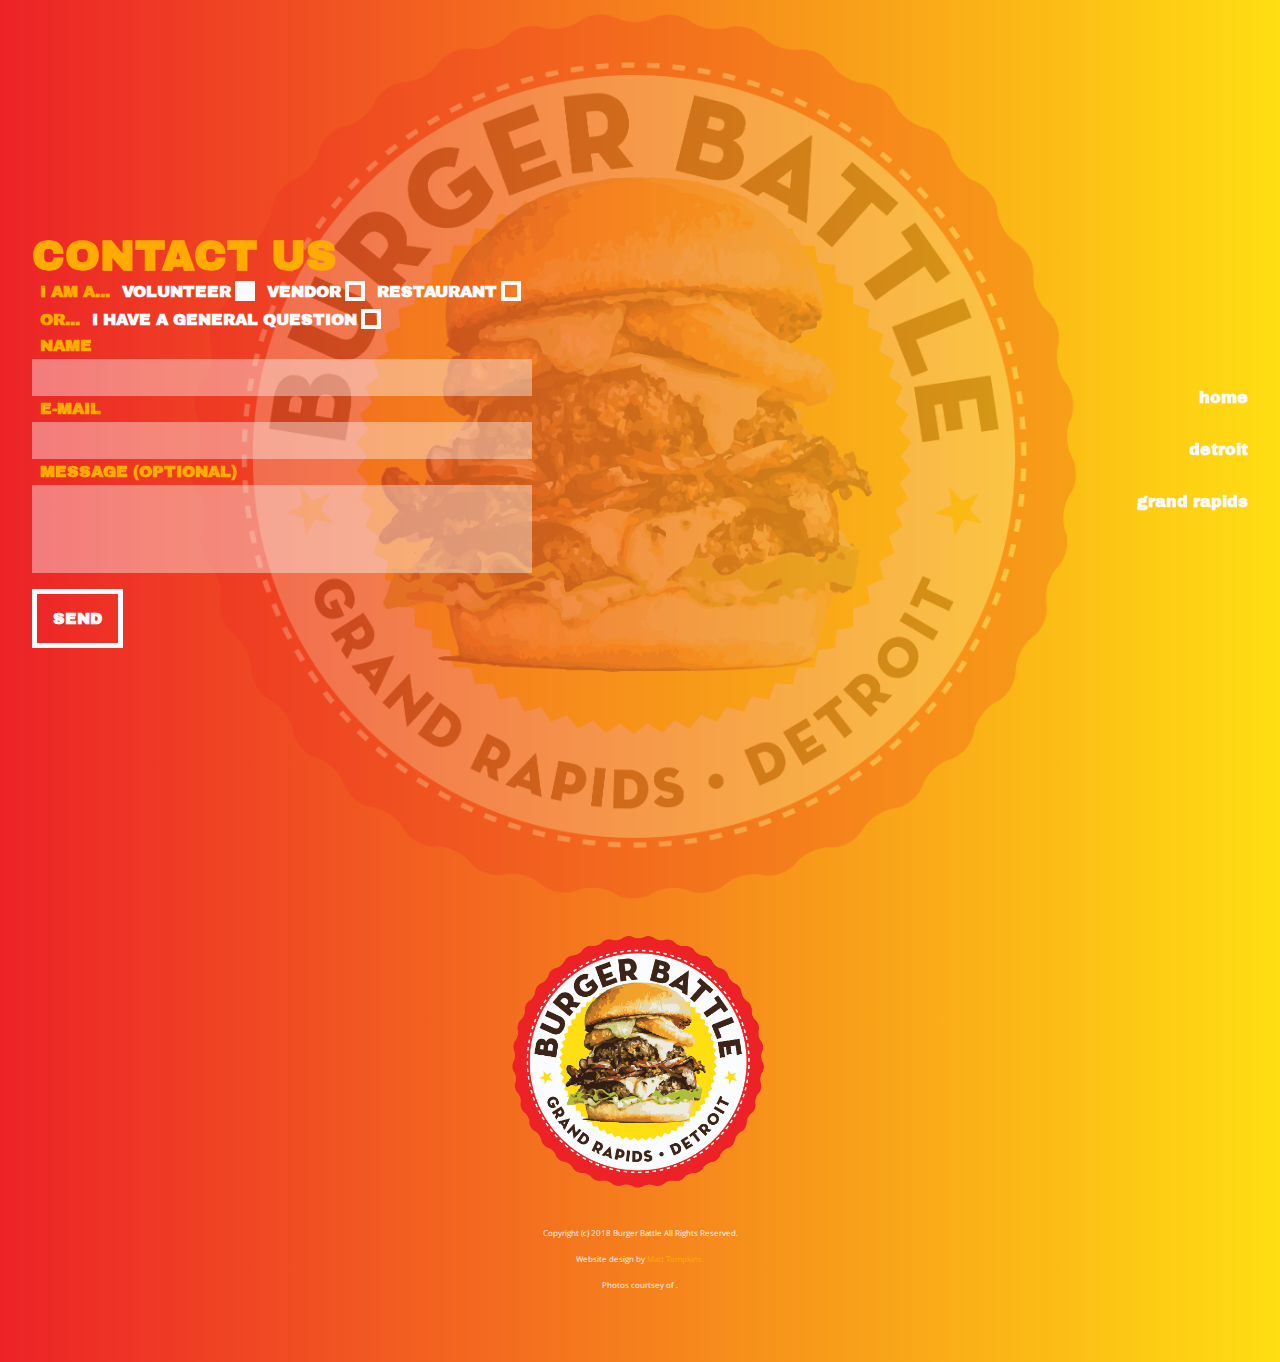
==== contact.html @ fcda0bdd "responsive" ====
<!DOCTYPE html>
<html>
<head>
  <title>Burger Battle - Detroit</title>
  <meta charset="UTF-8">
  <meta name="description" content="Burger Battle - Detroit">
  <meta name="author" content="Matt Tompkins">
  <meta name="viewport" content="width=device-width, initial-scale=1.0">
  <meta property="og:title" content="Burger Battle - Detroit">
  <meta property="og:image" content="./img/logo.png">
  <meta property="og:site_name" content="Burger Battle - Detroit">
  <meta property="og:description" content="Burger Battle - Detroit">
  <meta property="og:url" content="http://www.theburgerbattle.com">
  <link rel="shortcut icon" href="./img/logo.png">
  <link rel="stylesheet" href="./css/style.css">
  <link href="https://fonts.googleapis.com/css?family=Archivo+Black|Open+Sans" rel="stylesheet">
</head>
<body>
  <header class="fullWidth topNav pFix top left z5 transition3 pad2 alignRight" id="nav">
    <div id="hamburger" class="dNone pRel"></div>
  </header>
  <div class="pad2 pFix top z5 dNone transition6 flexCenter bgWhite" id="mMenu">
    <h3 id="menuClose" class="fontBody fontBlack pAbs top right marg2">x</h3>
    <ul class="mOptions fontHead fontBlack fontUpper alignCenter font5">
      <li><a class="mOption" href="./index.html">Home</a></li>
      <li><a class="mOption" href="./detroit.html">Detroit</a></li>
      <li><a class="mOption" href="./gr.html">Grand Rapids</a></li>
    </ul>
  </div>
  <section class="contactWrapper fullWidth z3">
    <div class="fullWidth pAbs fullHeight top left op2 bgLogo nrc contain"></div>
    <ul class="sideNav pFix top right dFlex fullHeight flexCenter pad2 z5">
      <li class="evOpt fullWidth alignRight"><a href="./index.html" class="fontHead fontWhite bold fontLower">Home</a></li>
      <li class="evOpt fullWidth alignRight"><a href="./detroit.html" class="fontHead fontWhite bold fontLower">Detroit</a></li>
      <li class="evOpt fullWidth alignRight"><a href="./gr.html" class="fontHead fontWhite bold fontLower">Grand Rapids</a></li>
    </ul>
    <section class="contact fullWidth">
      <div class="pAbs fullHeight top left dFlex flexCenter pad2">
        <div class="formDiv alignLeft">
          <h2 class="fontUpper fontHead fontTer bold">Contact Us</h2>
          <form action="https://formspree.io/email@dinedrinkdetroit.com" class="alignLeft bold" method="POST">
            <label class="fontHead fontUpper fontTer">I am a...</label>
            <label class="fontHead fontUpper fontWhite" for="rVol">Volunteer</label>
            <input type="radio" value="volunteer" name="interest" id="rVol" checked>
            <label class="fontHead fontUpper fontWhite" for="rMerc">Vendor</label>
            <input type="radio" value="merchant" name="interest" id="rMerc">
            <label class="fontHead fontUpper fontWhite" for="rRest">Restaurant</label>
            <input type="radio" value="restaurant" name="interest" id="rRest">
            <div>
              <label class="fontHead fontUpper fontTer">Or...</label>
              <label class="fontHead fontUpper fontWhite" for="rGen">I have a general question</label>
              <input type="radio" value="general" name="interest" id="rGen">
            </div>
            <label class="fontHead fontUpper fontTer dBlock">Name</label>
            <input class="volInput" name="Name">
            <label class="fontHead fontUpper fontTer">E-mail</label>
            <input class="volInput" name="Email">
            <label class="fontHead fontUpper fontTer">Message (optional)</label>
            <textarea class="volInput volArea" name="Message"></textarea>
            <div class="fullWidth">
              <input type="submit" class="button bold fontHead fontWhite" value="Send">
            </div>
          </form>
        </div>
      </div>
    </section>
    <footer class="pad2 alignCenter pRel z4">
      <div class="logo contain nrc auto"><a href="./index.html" class="inLink dBlock"></a></div>
      <div class="pad2 fullWidth alignCenter">
        <p class="fontBody font6 fontWhite">Copyright (c) 2018 Burger Battle All Rights Reserved.</p>
        <p class="fontBody font6 fontWhite">Website design by <a class="fontTer" href="http://mtdesign.io">Matt Tompkins.</a></p>
        <p class="fontBody font6 fontWhite">Photos courtsey of .</p>
      </div>
    </footer>
  </section>
  <script>
  hamburger.addEventListener("click", function() {

    mMenu.style.display = "flex";

    setTimeout( function() {

      mMenu.style.left = "0px";
      menuClose.addEventListener("click", closeMenu);
    },10);
  });

  function closeMenu() {

    mMenu.style.left = "100%";

    setTimeout( function() {

        mMenu.style.display = "none";
      }, 600);
  }
  </script>
</body>
</html>
---- css/style.css ----
/* http://meyerweb.com/eric/tools/css/reset/
   v2.0 | 20110126
   License: none (public domain)
*/
html, body, div, span, applet, object, iframe,
h1, h2, h3, h4, h5, h6, p, blockquote, pre,
a, abbr, acronym, address, big, cite, code,
del, dfn, em, img, ins, kbd, q, s, samp,
small, strike, strong, sub, sup, tt, var,
b, u, i, center,
dl, dt, dd, ol, ul, li,
fieldset, form, label, legend,
table, caption, tbody, tfoot, thead, tr, th, td,
article, aside, canvas, details, embed,
figure, figcaption, footer, header, hgroup,
menu, nav, output, ruby, section, summary,
time, mark, audio, video {
  margin: 0;
  padding: 0;
  border: 0;
  font-size: 100%;
  font: inherit;
  vertical-align: baseline; }

/* HTML5 display-role reset for older browsers */
article, aside, details, figcaption, figure,
footer, header, hgroup, menu, nav, section {
  display: block; }

body {
  line-height: 1; }

ol, ul {
  list-style: none; }

blockquote, q {
  quotes: none; }

blockquote:before, blockquote:after,
q:before, q:after {
  content: '';
  content: none; }

table {
  border-collapse: collapse;
  border-spacing: 0; }

* {
  box-sizing: border-box; }

/*------------------------
----------CONTAINERS------
------------------------*/
.container {
  margin: 0 auto;
  max-width: 576px; }
  @media only screen and (max-width: 992px) {
    .container {
      max-width: 768px; } }
  @media only screen and (max-width: 1200px) {
    .container {
      max-width: 992px; } }
  @media only screen and (min-width: 1201px) {
    .container {
      max-width: 1200px; } }

.containerFluid {
  margin: 0 auto;
  max-width: 100%;
  width: 100%; }

/*------------------------
----------CLEARFIX--------
------------------------*/
.clearfix::before {
  content: "";
  display: table;
  line-height: 0;
  clear: both; }

.clearfix::after {
  content: "";
  display: table;
  line-height: 0;
  clear: both; }

.floatLeft {
  float: left; }

.floatRight {
  float: right; }

.clearLeft {
  clear: left; }

.clearRight {
  clear: right; }

.clearBoth {
  clear: both; }

/*------------------------
----------DISPLAYS--------
------------------------*/
.dBlock {
  display: block; }

.dFlex {
  display: flex; }

.dGrid {
  display: grid; }

.dInBlock {
  display: inline-block; }

.dNone {
  display: none; }

.flexCenter {
  align-items: center;
  justify-content: center; }

/*------------------------
----------POSITION--------
------------------------*/
.pAbs {
  position: absolute; }

.pFix {
  position: fixed; }

.pRel {
  position: relative; }

.bottom {
  bottom: 0; }

.left {
  left: 0; }

.right {
  right: 0; }

.top {
  top: 0; }

.z1 {
  z-index: 0; }

.z2 {
  z-index: 10; }

.z3 {
  z-index: 20; }

.z4 {
  z-index: 30; }

.z5 {
  z-index: 40; }

.z6 {
  z-index: 60; }

.z7 {
  z-index: 70; }

.rotate {
  transform: rotate(90deg); }

.rotateCC {
  transform: rotate(-90deg); }

.rotate45 {
  transform: rotate(45deg); }

/*------------------------
----------SIZING----------
------------------------*/
.fullHeight {
  height: 100vh; }

.fullWidth {
  width: 100%; }

.inLink {
  height: 100%;
  width: 100%; }

.soLink {
  height: 200%;
  left: 50%;
  margin-left: calc(-200%/2);
  margin-top: calc(-200%/2);
  top: 50%;
  width: 200%; }

/*------------------------
--------PAD-MARG----------
------------------------*/
.marg1 {
  margin: 1em; }

.marg2 {
  margin: 2em; }

.marg3 {
  margin: 3em; }

.marg4 {
  margin: 4em; }

.auto {
  margin: 0 auto; }

.pad1 {
  padding: 1em; }

.pad2 {
  padding: 2em; }

.pad3 {
  padding: 3em; }

.pad4 {
  padding: 4em; }

.overHide {
  overflow: hidden; }

.overScroll {
  overflow: scroll; }

/*------------------------
---------BUTTONS----------
------------------------*/
.button {
  border: 5px solid #F9FAF9;
  margin: 1em;
  padding: 1em;
  text-transform: uppercase; }
  .button:hover {
    background: #F9FAF9;
    color: #333331; }
    @media only screen and (max-width: 768px) {
      .button:hover {
        background: transparent;
        color: #F9FAF9; } }

.buttonBlack {
  border: 5px solid #333331;
  margin: 1em;
  padding: 1em;
  text-transform: uppercase; }

/*------------------------
---------IMG/ICON---------
------------------------*/
.contain {
  background-size: contain; }

.cover {
  background-size: cover; }

.nrc {
  background-position: center;
  background-repeat: no-repeat; }

.icon {
  height: 30px;
  transform: rotate(-90deg);
  width: 30px; }

.iconSB {
  margin: 4em 1.5em; }

.fb {
  background-image: url("../img/fb.png"); }

.tw {
  background-image: url("../img/tw.png"); }

.ig {
  background-image: url("../img/ig.png"); }

/*------------------------
-------SITE-ELEMENTS------
------------------------*/
body {
  font-size: 1em;
  height: 100%;
  line-height: 1.618em;
  overflow-x: hidden;
  width: 100%; }

a {
  color: inherit;
  text-decoration: none; }

h1 {
  font-size: 4.326em;
  line-height: 1em; }

h2 {
  font-size: 2.618em;
  line-height: 1em; }

h3 {
  font-size: 1.618em;
  line-height: 1em; }

/*------------------------
-------FONTS--------------
------------------------*/
.font1 {
  font-size: 4.236em; }

.font2 {
  font-size: 2.618em; }

.font3 {
  font-size: 1.618em; }

.font4 {
  font-size: 1em; }

.font5 {
  font-size: .75em; }

.font6 {
  font-size: .5em; }

.fontHead {
  font-family: "Archivo Black", Futura, sans-serif; }

.fontBody {
  font-family: "Open Sans", Verdana, sans-serif; }

.fontWhite {
  color: #F9FAF9; }

.fontBlack {
  color: #333331; }

.fontPri {
  color: #ec2227; }

.fontSec {
  color: #ffde12; }

.fontTer {
  color: #FFAB00; }

.fontUpper {
  text-transform: uppercase; }

.fontLower {
  text-transform: lowercase; }

.bold {
  font-weight: bolder; }

.light {
  font-weight: lighter; }

.alignRight {
  text-align: right; }

.alignLeft {
  text-align: left; }

.alignCenter {
  text-align: center; }

.textBreak {
  margin-bottom: 1.618em; }

/*------------------------
------------BG-----------
------------------------*/
.bgWhite {
  background-color: #F9FAF9; }

.bgBlack {
  background-color: #333331; }

.bgPri {
  background-color: #ec2227; }

.bgSec {
  background-color: #ffde12; }

.bgTer {
  background-color: #FFAB00; }

/*------------------------
---------OPACITY----------
------------------------*/
.op9 {
  opacity: .9; }

.op8 {
  opacity: .8; }

.op7 {
  opacity: .7; }

.op6 {
  opacity: .6; }

.op5 {
  opacity: .5; }

.op4 {
  opacity: .4; }

.op3 {
  opacity: .3; }

.op2 {
  opacity: .2; }

.op1 {
  opacity: .1; }

.op0 {
  opacity: 0; }

/*------------------------
--------ANIMATIONS--------
------------------------*/
.transition3 {
  transition: .3s; }

.transition6 {
  transition: .6s; }

.transition9 {
  transition: .9s; }

html {
  font-size: 1em; }
  @media only screen and (max-width: 768px) {
    html {
      font-size: .8em; } }

/*------------------------
--------NAV MENU----------
------------------------*/
.topNav {
  background-color: transparent;
  position: fixed;
  width: 100%; }
  .topNav a:hover {
    color: #FFAB00; }

.logo {
  background-image: url("../img/logo.png");
  height: 20vw;
  min-height: 200px;
  min-width: 200px;
  width: 20vw; }

@media only screen and (max-width: 768px) {
  .mNav {
    display: block; } }
@media only screen and (max-height: 576px) and (orientation: landscape) {
  .mNav {
    display: block; } }

.mLogo {
  height: 100px;
  min-height: 100px;
  min-width: 100px;
  width: 100px; }

#mMenu {
  flex-direction: column;
  height: 100%;
  left: 100%;
  width: 100%; }

.mOption {
  font-size: 1.618em;
  line-height: 1.618em;
  margin-right: 0; }
  .mOption:hover {
    color: #FFAB00; }

.mSoc {
  min-width: 200px; }
  .mSoc li {
    transform: rotate(0); }

#menuClose {
  cursor: pointer; }

#hamburger {
  cursor: pointer;
  height: 30px;
  width: 30px; }
  #hamburger::before {
    background-color: #F9FAF9;
    content: "";
    display: block;
    height: 2px;
    position: absolute;
    transition: .3s ease-in-out;
    width: 30px;
    transform: scaleX(1.15);
    transform-origin: right;
    top: 10px; }
  #hamburger::after {
    background-color: #F9FAF9;
    content: "";
    display: block;
    height: 2px;
    position: absolute;
    transition: .3s ease-in-out;
    width: 30px;
    bottom: 10px; }
  #hamburger:hover::before {
    transform: scaleX(1); }
  #hamburger:hover::after {
    bottom: 5px; }
  @media only screen and (max-width: 768px) {
    #hamburger {
      display: inline-block; } }

.hamBlack::before, .hamBlack::after {
  background-color: #333331 !important; }

.navOption {
  margin-right: 60px; }

.tix {
  transform: translateY(-10px); }

.socNav {
  align-items: center;
  justify-content: space-around; }

/*------------------------
--------FRONT PAGE--------
------------------------*/
.hero {
  background-attachment: fixed;
  background-image: url("../img/hero.png");
  background-position: bottom center;
  flex-direction: column;
  min-height: 100vh; }
  @media only screen and (max-width: 768px) {
    .hero {
      background-attachment: scroll; } }
  @media only screen and (max-height: 576px) and (orientation: landscape) {
    .hero {
      background-attachment: scroll; } }

#info {
  background-image: linear-gradient(to right, #ec2227 0%, #ffde12 100%); }
  @media only screen and (max-width: 768px) {
    #info h1 {
      font-size: 2.618em; } }

@media only screen and (max-width: 768px) {
  .eventWrapper {
    padding: 0; } }

.eventCont {
  border: 1em solid #F9FAF9; }
  .eventCont:hover {
    border: 1em solid #333331; }
    .eventCont:hover h1, .eventCont:hover h2, .eventCont:hover h3, .eventCont:hover p {
      color: #333331; }
    .eventCont:hover .imgEvent {
      opacity: 1; }
  @media only screen and (max-width: 768px) {
    .eventCont {
      border: 1em solid #333331;
      margin: 1em 0; }
      .eventCont:last-child {
        margin-bottom: 0; }
      .eventCont h1, .eventCont h2, .eventCont h3, .eventCont p {
        color: #333331; }
      .eventCont .imgEvent {
        opacity: 1; } }

.imgEvent {
  height: 100%;
  width: 100%; }

.imgDet {
  background-image: url("../img/overhead.jpg"); }

.imgGR {
  background-image: url("../img/overhead2.jpg");
  background-position: top center; }

.eventOpt {
  height: 100%;
  width: 100%;
  z-index: 1; }

.contactBtn:hover {
  color: #FFAB00; }

/*------------------------
--------TEXT CONTENT-------
------------------------*/
.contTxt {
  max-width: 500px;
  padding-top: 100px; }

.headline::after {
  background: url("../img/burger.png") no-repeat center;
  background-size: contain;
  content: "";
  display: block;
  height: 80px;
  margin: auto;
  margin-top: 40px;
  position: relative;
  width: 80px; }

.imgDiv {
  background-attachment: fixed;
  height: 400px;
  width: 100vw; }
  @media only screen and (max-width: 768px) {
    .imgDiv {
      background-attachment: scroll; } }

/*------------------------
--------SPONSORS----------
------------------------*/
.sponsorDiv {
  flex-wrap: wrap; }

.sponsor {
  height: 10vw;
  max-height: 200px;
  max-width: 200px;
  width: 10vw; }
  @media only screen and (max-width: 768px) {
    .sponsor {
      height: 15vw;
      width: 15vw; } }

#faygo {
  background-image: url("../img/faygo.png"); }

@media only screen and (max-width: 768px) {
  #volunteer {
    padding: 0; } }

/*------------------------
--------EVENTPAGE---------
------------------------*/
.eventHero {
  background-attachment: fixed;
  background-image: url("../img/eventHero.png");
  background-position: right center;
  min-height: 100vh; }
  @media only screen and (max-width: 768px) {
    .eventHero {
      background-position: left center; } }

.eventHeroGR {
  background-attachment: fixed;
  background-image: url("../img/eventHeroGR.png");
  background-position: right center;
  min-height: 100vh; }
  @media only screen and (max-width: 768px) {
    .eventHeroGR {
      background-position: left center; } }

#heroFade {
  background-image: linear-gradient(to right, rgba(10, 10, 10, 0.8) 0%, transparent 40%);
  height: 100%; }
  @media only screen and (max-width: 768px) {
    #heroFade {
      background-image: linear-gradient(to right, rgba(10, 10, 10, 0.8) 0%, transparent 90%); } }

#evTitle {
  background-color: rgba(10, 10, 10, 0); }
  @media only screen and (max-width: 768px) {
    #evTitle {
      display: none; } }

.evInfo {
  min-height: 100vh; }

.sideNav {
  flex-direction: column; }
  @media only screen and (max-width: 768px) {
    .sideNav {
      position: absolute;
      width: 100%; } }

.evOpt {
  margin-bottom: 1.618em; }
  .evOpt:hover a {
    color: #FFAB00; }
  .evOpt:last-child {
    margin-bottom: 0; }
  @media only screen and (max-width: 768px) {
    .evOpt {
      margin-bottom: 1em;
      text-align: center; }
      .evOpt:first-child {
        background-color: rgba(10, 10, 10, 0.8);
        display: block; } }

@media only screen and (max-width: 768px) {
  .evLocat {
    padding: 0; } }

#map {
  height: 400px;
  max-width: 100%;
  width: 400px; }

.buy:hover {
  color: #F9FAF9; }

.tix {
  background-image: url("../img/tix.png");
  height: 40px;
  width: 40px; }

/*------------------------
--------CONTACT----------
------------------------*/
.bgLogo {
  background-image: url("../img/logo.png");
  height: 100vh;
  width: 100vw; }
  @media only screen and (max-width: 768px) {
    .bgLogo {
      display: none; } }

.contactWrapper {
  background-image: linear-gradient(to right, #ec2227 0%, #ffde12 100%); }
  @media only screen and (max-width: 768px) {
    .contactWrapper .sideNav {
      display: none; } }

.contact {
  min-height: 100vh; }

.formDiv {
  background-color: transparent;
  min-width: 500px;
  max-width: 500px; }
  @media only screen and (max-width: 768px) {
    .formDiv {
      min-width: 100%;
      width: 100%; }
      .formDiv h2 {
        color: #F9FAF9;
        font-size: 2em; } }

label {
  padding-left: 8px; }
  @media only screen and (max-width: 768px) {
    label {
      font-size: .8em; } }

.volInput {
  background-color: rgba(253, 253, 253, 0.4);
  border: none;
  color: #F9FAF9;
  display: block;
  font-family: "Open Sans", Verdana, sans-serif;
  line-height: 2.618em;
  padding-left: 8px;
  outline: none;
  width: 100%; }
  .volInput:focus {
    color: #F9FAF9; }

.volArea {
  overflow: scroll;
  resize: none; }

input[type="radio"] {
  border: 4px solid #F9FAF9;
  height: 20px;
  margin: 0;
  position: relative;
  top: 4px;
  -webkit-appearance: none;
  width: 20px; }
  input[type="radio"]:checked {
    background-color: #F9FAF9; }
  input[type="radio"]:focus {
    box-shadow: none;
    outline: none; }

input[type="submit"] {
  appearance: none;
  background-color: transparent;
  border: 5px solid #F9FAF9;
  cursor: pointer;
  font-size: 1em;
  margin-left: 0;
  -moz-appearance: none;
  outline: none;
  -webkit-appearance: none; }
  input[type="submit"]:hover {
    color: #ec2227; }
    @media only screen and (max-width: 768px) {
      input[type="submit"]:hover {
        color: #F9FAF9; } }

/*# sourceMappingURL=style.css.map */
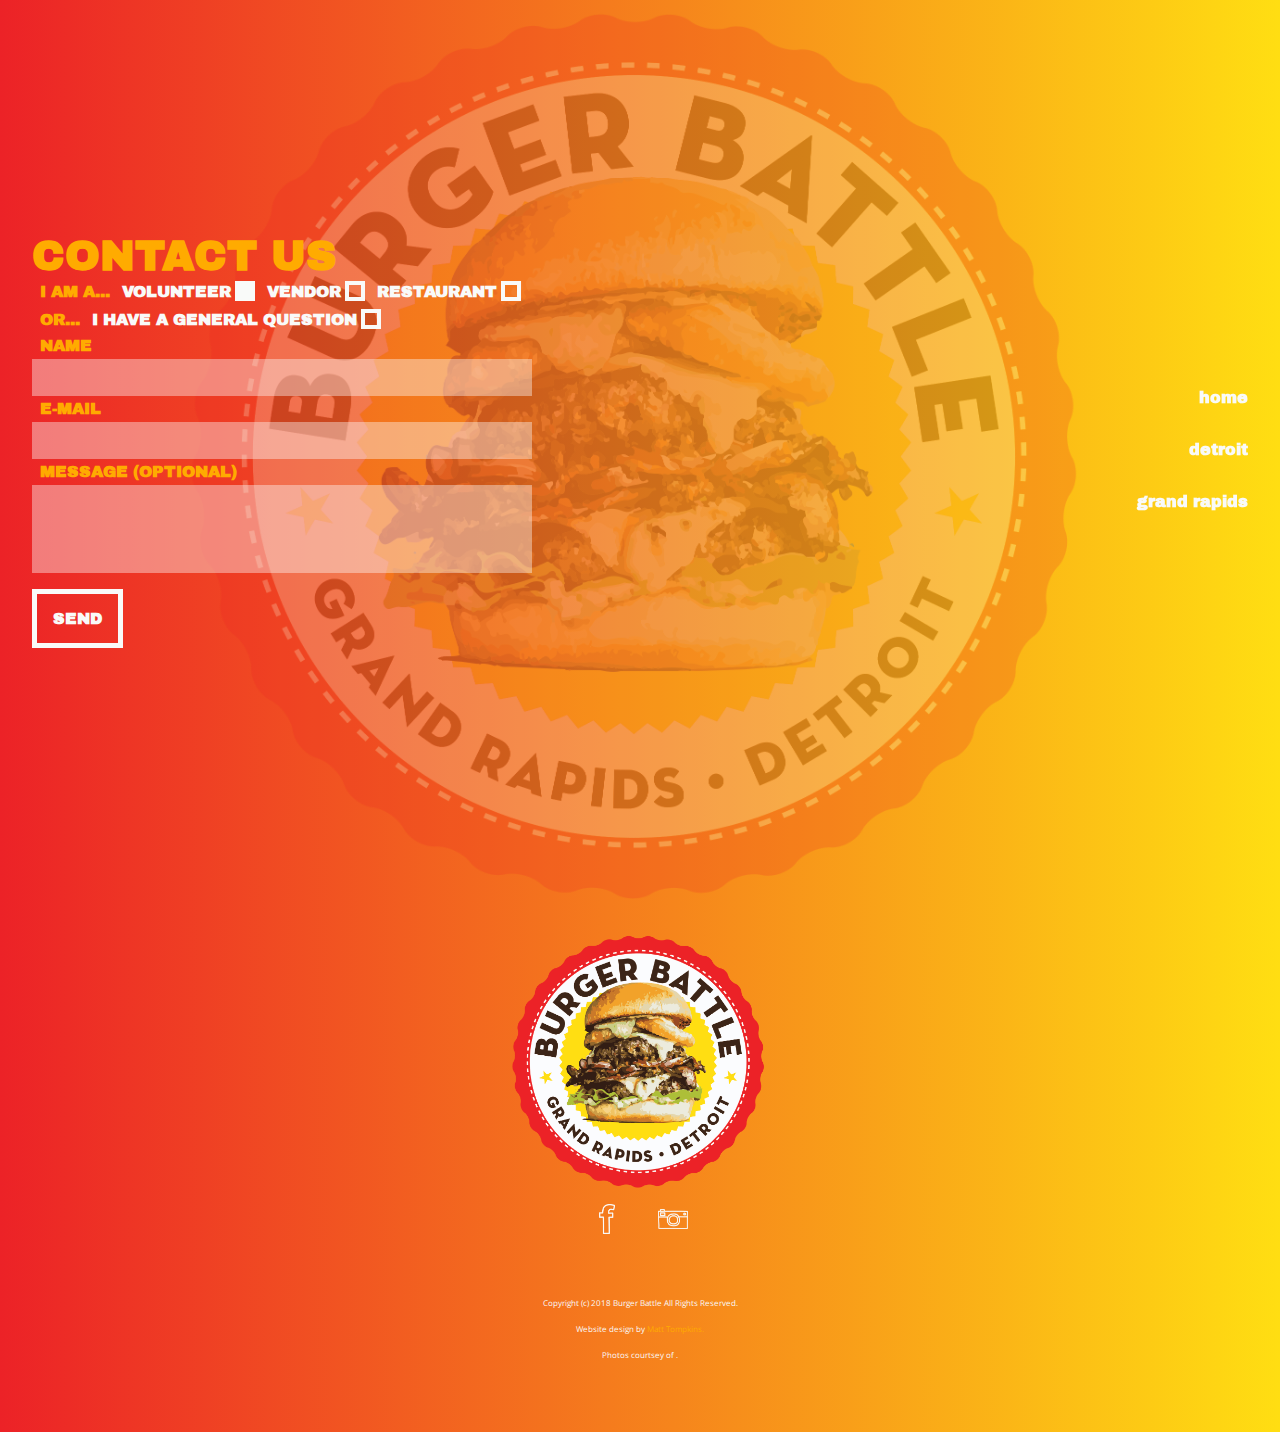
==== commit 138aa890: "added social icons" ====
--- a/contact.html
+++ b/contact.html
@@ -39,13 +39,19 @@
         <div class="formDiv alignLeft">
           <h2 class="fontUpper fontHead fontTer bold">Contact Us</h2>
           <form action="https://formspree.io/email@dinedrinkdetroit.com" class="alignLeft bold" method="POST">
-            <label class="fontHead fontUpper fontTer">I am a...</label>
-            <label class="fontHead fontUpper fontWhite" for="rVol">Volunteer</label>
-            <input type="radio" value="volunteer" name="interest" id="rVol" checked>
-            <label class="fontHead fontUpper fontWhite" for="rMerc">Vendor</label>
-            <input type="radio" value="merchant" name="interest" id="rMerc">
-            <label class="fontHead fontUpper fontWhite" for="rRest">Restaurant</label>
-            <input type="radio" value="restaurant" name="interest" id="rRest">
+            <div class="dInBlock">
+              <label class="fontHead fontUpper fontTer">I am a...</label>
+              <label class="fontHead fontUpper fontWhite" for="rVol">Volunteer</label>
+              <input type="radio" value="volunteer" name="interest" id="rVol" checked>
+            </div>
+            <div class="dInBlock">
+              <label class="fontHead fontUpper fontWhite" for="rMerc">Vendor</label>
+              <input type="radio" value="merchant" name="interest" id="rMerc">
+            </div>
+            <div class="dInBlock">
+              <label class="fontHead fontUpper fontWhite" for="rRest">Restaurant</label>
+              <input type="radio" value="restaurant" name="interest" id="rRest">
+            </div>
             <div>
               <label class="fontHead fontUpper fontTer">Or...</label>
               <label class="fontHead fontUpper fontWhite" for="rGen">I have a general question</label>
@@ -66,6 +72,10 @@
     </section>
     <footer class="pad2 alignCenter pRel z4">
       <div class="logo contain nrc auto"><a href="./index.html" class="inLink dBlock"></a></div>
+      <ul class="socNav">
+        <li class="icon fb nrc contain dInBlock marg1"><a href="#" class="inLink dBlock"></a></li>
+        <li class="icon ig nrc contain dInBlock marg1"><a href="#" class="inLink dBlock"></a></li>
+      </ul>
       <div class="pad2 fullWidth alignCenter">
         <p class="fontBody font6 fontWhite">Copyright (c) 2018 Burger Battle All Rights Reserved.</p>
         <p class="fontBody font6 fontWhite">Website design by <a class="fontTer" href="http://mtdesign.io">Matt Tompkins.</a></p>
--- a/css/style.css
+++ b/css/style.css
@@ -1,817 +1 @@
-/* http://meyerweb.com/eric/tools/css/reset/
-   v2.0 | 20110126
-   License: none (public domain)
-*/
-html, body, div, span, applet, object, iframe,
-h1, h2, h3, h4, h5, h6, p, blockquote, pre,
-a, abbr, acronym, address, big, cite, code,
-del, dfn, em, img, ins, kbd, q, s, samp,
-small, strike, strong, sub, sup, tt, var,
-b, u, i, center,
-dl, dt, dd, ol, ul, li,
-fieldset, form, label, legend,
-table, caption, tbody, tfoot, thead, tr, th, td,
-article, aside, canvas, details, embed,
-figure, figcaption, footer, header, hgroup,
-menu, nav, output, ruby, section, summary,
-time, mark, audio, video {
-  margin: 0;
-  padding: 0;
-  border: 0;
-  font-size: 100%;
-  font: inherit;
-  vertical-align: baseline; }
-
-/* HTML5 display-role reset for older browsers */
-article, aside, details, figcaption, figure,
-footer, header, hgroup, menu, nav, section {
-  display: block; }
-
-body {
-  line-height: 1; }
-
-ol, ul {
-  list-style: none; }
-
-blockquote, q {
-  quotes: none; }
-
-blockquote:before, blockquote:after,
-q:before, q:after {
-  content: '';
-  content: none; }
-
-table {
-  border-collapse: collapse;
-  border-spacing: 0; }
-
-* {
-  box-sizing: border-box; }
-
-/*------------------------
-----------CONTAINERS------
-------------------------*/
-.container {
-  margin: 0 auto;
-  max-width: 576px; }
-  @media only screen and (max-width: 992px) {
-    .container {
-      max-width: 768px; } }
-  @media only screen and (max-width: 1200px) {
-    .container {
-      max-width: 992px; } }
-  @media only screen and (min-width: 1201px) {
-    .container {
-      max-width: 1200px; } }
-
-.containerFluid {
-  margin: 0 auto;
-  max-width: 100%;
-  width: 100%; }
-
-/*------------------------
-----------CLEARFIX--------
-------------------------*/
-.clearfix::before {
-  content: "";
-  display: table;
-  line-height: 0;
-  clear: both; }
-
-.clearfix::after {
-  content: "";
-  display: table;
-  line-height: 0;
-  clear: both; }
-
-.floatLeft {
-  float: left; }
-
-.floatRight {
-  float: right; }
-
-.clearLeft {
-  clear: left; }
-
-.clearRight {
-  clear: right; }
-
-.clearBoth {
-  clear: both; }
-
-/*------------------------
-----------DISPLAYS--------
-------------------------*/
-.dBlock {
-  display: block; }
-
-.dFlex {
-  display: flex; }
-
-.dGrid {
-  display: grid; }
-
-.dInBlock {
-  display: inline-block; }
-
-.dNone {
-  display: none; }
-
-.flexCenter {
-  align-items: center;
-  justify-content: center; }
-
-/*------------------------
-----------POSITION--------
-------------------------*/
-.pAbs {
-  position: absolute; }
-
-.pFix {
-  position: fixed; }
-
-.pRel {
-  position: relative; }
-
-.bottom {
-  bottom: 0; }
-
-.left {
-  left: 0; }
-
-.right {
-  right: 0; }
-
-.top {
-  top: 0; }
-
-.z1 {
-  z-index: 0; }
-
-.z2 {
-  z-index: 10; }
-
-.z3 {
-  z-index: 20; }
-
-.z4 {
-  z-index: 30; }
-
-.z5 {
-  z-index: 40; }
-
-.z6 {
-  z-index: 60; }
-
-.z7 {
-  z-index: 70; }
-
-.rotate {
-  transform: rotate(90deg); }
-
-.rotateCC {
-  transform: rotate(-90deg); }
-
-.rotate45 {
-  transform: rotate(45deg); }
-
-/*------------------------
-----------SIZING----------
-------------------------*/
-.fullHeight {
-  height: 100vh; }
-
-.fullWidth {
-  width: 100%; }
-
-.inLink {
-  height: 100%;
-  width: 100%; }
-
-.soLink {
-  height: 200%;
-  left: 50%;
-  margin-left: calc(-200%/2);
-  margin-top: calc(-200%/2);
-  top: 50%;
-  width: 200%; }
-
-/*------------------------
---------PAD-MARG----------
-------------------------*/
-.marg1 {
-  margin: 1em; }
-
-.marg2 {
-  margin: 2em; }
-
-.marg3 {
-  margin: 3em; }
-
-.marg4 {
-  margin: 4em; }
-
-.auto {
-  margin: 0 auto; }
-
-.pad1 {
-  padding: 1em; }
-
-.pad2 {
-  padding: 2em; }
-
-.pad3 {
-  padding: 3em; }
-
-.pad4 {
-  padding: 4em; }
-
-.overHide {
-  overflow: hidden; }
-
-.overScroll {
-  overflow: scroll; }
-
-/*------------------------
----------BUTTONS----------
-------------------------*/
-.button {
-  border: 5px solid #F9FAF9;
-  margin: 1em;
-  padding: 1em;
-  text-transform: uppercase; }
-  .button:hover {
-    background: #F9FAF9;
-    color: #333331; }
-    @media only screen and (max-width: 768px) {
-      .button:hover {
-        background: transparent;
-        color: #F9FAF9; } }
-
-.buttonBlack {
-  border: 5px solid #333331;
-  margin: 1em;
-  padding: 1em;
-  text-transform: uppercase; }
-
-/*------------------------
----------IMG/ICON---------
-------------------------*/
-.contain {
-  background-size: contain; }
-
-.cover {
-  background-size: cover; }
-
-.nrc {
-  background-position: center;
-  background-repeat: no-repeat; }
-
-.icon {
-  height: 30px;
-  transform: rotate(-90deg);
-  width: 30px; }
-
-.iconSB {
-  margin: 4em 1.5em; }
-
-.fb {
-  background-image: url("../img/fb.png"); }
-
-.tw {
-  background-image: url("../img/tw.png"); }
-
-.ig {
-  background-image: url("../img/ig.png"); }
-
-/*------------------------
--------SITE-ELEMENTS------
-------------------------*/
-body {
-  font-size: 1em;
-  height: 100%;
-  line-height: 1.618em;
-  overflow-x: hidden;
-  width: 100%; }
-
-a {
-  color: inherit;
-  text-decoration: none; }
-
-h1 {
-  font-size: 4.326em;
-  line-height: 1em; }
-
-h2 {
-  font-size: 2.618em;
-  line-height: 1em; }
-
-h3 {
-  font-size: 1.618em;
-  line-height: 1em; }
-
-/*------------------------
--------FONTS--------------
-------------------------*/
-.font1 {
-  font-size: 4.236em; }
-
-.font2 {
-  font-size: 2.618em; }
-
-.font3 {
-  font-size: 1.618em; }
-
-.font4 {
-  font-size: 1em; }
-
-.font5 {
-  font-size: .75em; }
-
-.font6 {
-  font-size: .5em; }
-
-.fontHead {
-  font-family: "Archivo Black", Futura, sans-serif; }
-
-.fontBody {
-  font-family: "Open Sans", Verdana, sans-serif; }
-
-.fontWhite {
-  color: #F9FAF9; }
-
-.fontBlack {
-  color: #333331; }
-
-.fontPri {
-  color: #ec2227; }
-
-.fontSec {
-  color: #ffde12; }
-
-.fontTer {
-  color: #FFAB00; }
-
-.fontUpper {
-  text-transform: uppercase; }
-
-.fontLower {
-  text-transform: lowercase; }
-
-.bold {
-  font-weight: bolder; }
-
-.light {
-  font-weight: lighter; }
-
-.alignRight {
-  text-align: right; }
-
-.alignLeft {
-  text-align: left; }
-
-.alignCenter {
-  text-align: center; }
-
-.textBreak {
-  margin-bottom: 1.618em; }
-
-/*------------------------
-------------BG-----------
-------------------------*/
-.bgWhite {
-  background-color: #F9FAF9; }
-
-.bgBlack {
-  background-color: #333331; }
-
-.bgPri {
-  background-color: #ec2227; }
-
-.bgSec {
-  background-color: #ffde12; }
-
-.bgTer {
-  background-color: #FFAB00; }
-
-/*------------------------
----------OPACITY----------
-------------------------*/
-.op9 {
-  opacity: .9; }
-
-.op8 {
-  opacity: .8; }
-
-.op7 {
-  opacity: .7; }
-
-.op6 {
-  opacity: .6; }
-
-.op5 {
-  opacity: .5; }
-
-.op4 {
-  opacity: .4; }
-
-.op3 {
-  opacity: .3; }
-
-.op2 {
-  opacity: .2; }
-
-.op1 {
-  opacity: .1; }
-
-.op0 {
-  opacity: 0; }
-
-/*------------------------
---------ANIMATIONS--------
-------------------------*/
-.transition3 {
-  transition: .3s; }
-
-.transition6 {
-  transition: .6s; }
-
-.transition9 {
-  transition: .9s; }
-
-html {
-  font-size: 1em; }
-  @media only screen and (max-width: 768px) {
-    html {
-      font-size: .8em; } }
-
-/*------------------------
---------NAV MENU----------
-------------------------*/
-.topNav {
-  background-color: transparent;
-  position: fixed;
-  width: 100%; }
-  .topNav a:hover {
-    color: #FFAB00; }
-
-.logo {
-  background-image: url("../img/logo.png");
-  height: 20vw;
-  min-height: 200px;
-  min-width: 200px;
-  width: 20vw; }
-
-@media only screen and (max-width: 768px) {
-  .mNav {
-    display: block; } }
-@media only screen and (max-height: 576px) and (orientation: landscape) {
-  .mNav {
-    display: block; } }
-
-.mLogo {
-  height: 100px;
-  min-height: 100px;
-  min-width: 100px;
-  width: 100px; }
-
-#mMenu {
-  flex-direction: column;
-  height: 100%;
-  left: 100%;
-  width: 100%; }
-
-.mOption {
-  font-size: 1.618em;
-  line-height: 1.618em;
-  margin-right: 0; }
-  .mOption:hover {
-    color: #FFAB00; }
-
-.mSoc {
-  min-width: 200px; }
-  .mSoc li {
-    transform: rotate(0); }
-
-#menuClose {
-  cursor: pointer; }
-
-#hamburger {
-  cursor: pointer;
-  height: 30px;
-  width: 30px; }
-  #hamburger::before {
-    background-color: #F9FAF9;
-    content: "";
-    display: block;
-    height: 2px;
-    position: absolute;
-    transition: .3s ease-in-out;
-    width: 30px;
-    transform: scaleX(1.15);
-    transform-origin: right;
-    top: 10px; }
-  #hamburger::after {
-    background-color: #F9FAF9;
-    content: "";
-    display: block;
-    height: 2px;
-    position: absolute;
-    transition: .3s ease-in-out;
-    width: 30px;
-    bottom: 10px; }
-  #hamburger:hover::before {
-    transform: scaleX(1); }
-  #hamburger:hover::after {
-    bottom: 5px; }
-  @media only screen and (max-width: 768px) {
-    #hamburger {
-      display: inline-block; } }
-
-.hamBlack::before, .hamBlack::after {
-  background-color: #333331 !important; }
-
-.navOption {
-  margin-right: 60px; }
-
-.tix {
-  transform: translateY(-10px); }
-
-.socNav {
-  align-items: center;
-  justify-content: space-around; }
-
-/*------------------------
---------FRONT PAGE--------
-------------------------*/
-.hero {
-  background-attachment: fixed;
-  background-image: url("../img/hero.png");
-  background-position: bottom center;
-  flex-direction: column;
-  min-height: 100vh; }
-  @media only screen and (max-width: 768px) {
-    .hero {
-      background-attachment: scroll; } }
-  @media only screen and (max-height: 576px) and (orientation: landscape) {
-    .hero {
-      background-attachment: scroll; } }
-
-#info {
-  background-image: linear-gradient(to right, #ec2227 0%, #ffde12 100%); }
-  @media only screen and (max-width: 768px) {
-    #info h1 {
-      font-size: 2.618em; } }
-
-@media only screen and (max-width: 768px) {
-  .eventWrapper {
-    padding: 0; } }
-
-.eventCont {
-  border: 1em solid #F9FAF9; }
-  .eventCont:hover {
-    border: 1em solid #333331; }
-    .eventCont:hover h1, .eventCont:hover h2, .eventCont:hover h3, .eventCont:hover p {
-      color: #333331; }
-    .eventCont:hover .imgEvent {
-      opacity: 1; }
-  @media only screen and (max-width: 768px) {
-    .eventCont {
-      border: 1em solid #333331;
-      margin: 1em 0; }
-      .eventCont:last-child {
-        margin-bottom: 0; }
-      .eventCont h1, .eventCont h2, .eventCont h3, .eventCont p {
-        color: #333331; }
-      .eventCont .imgEvent {
-        opacity: 1; } }
-
-.imgEvent {
-  height: 100%;
-  width: 100%; }
-
-.imgDet {
-  background-image: url("../img/overhead.jpg"); }
-
-.imgGR {
-  background-image: url("../img/overhead2.jpg");
-  background-position: top center; }
-
-.eventOpt {
-  height: 100%;
-  width: 100%;
-  z-index: 1; }
-
-.contactBtn:hover {
-  color: #FFAB00; }
-
-/*------------------------
---------TEXT CONTENT-------
-------------------------*/
-.contTxt {
-  max-width: 500px;
-  padding-top: 100px; }
-
-.headline::after {
-  background: url("../img/burger.png") no-repeat center;
-  background-size: contain;
-  content: "";
-  display: block;
-  height: 80px;
-  margin: auto;
-  margin-top: 40px;
-  position: relative;
-  width: 80px; }
-
-.imgDiv {
-  background-attachment: fixed;
-  height: 400px;
-  width: 100vw; }
-  @media only screen and (max-width: 768px) {
-    .imgDiv {
-      background-attachment: scroll; } }
-
-/*------------------------
---------SPONSORS----------
-------------------------*/
-.sponsorDiv {
-  flex-wrap: wrap; }
-
-.sponsor {
-  height: 10vw;
-  max-height: 200px;
-  max-width: 200px;
-  width: 10vw; }
-  @media only screen and (max-width: 768px) {
-    .sponsor {
-      height: 15vw;
-      width: 15vw; } }
-
-#faygo {
-  background-image: url("../img/faygo.png"); }
-
-@media only screen and (max-width: 768px) {
-  #volunteer {
-    padding: 0; } }
-
-/*------------------------
---------EVENTPAGE---------
-------------------------*/
-.eventHero {
-  background-attachment: fixed;
-  background-image: url("../img/eventHero.png");
-  background-position: right center;
-  min-height: 100vh; }
-  @media only screen and (max-width: 768px) {
-    .eventHero {
-      background-position: left center; } }
-
-.eventHeroGR {
-  background-attachment: fixed;
-  background-image: url("../img/eventHeroGR.png");
-  background-position: right center;
-  min-height: 100vh; }
-  @media only screen and (max-width: 768px) {
-    .eventHeroGR {
-      background-position: left center; } }
-
-#heroFade {
-  background-image: linear-gradient(to right, rgba(10, 10, 10, 0.8) 0%, transparent 40%);
-  height: 100%; }
-  @media only screen and (max-width: 768px) {
-    #heroFade {
-      background-image: linear-gradient(to right, rgba(10, 10, 10, 0.8) 0%, transparent 90%); } }
-
-#evTitle {
-  background-color: rgba(10, 10, 10, 0); }
-  @media only screen and (max-width: 768px) {
-    #evTitle {
-      display: none; } }
-
-.evInfo {
-  min-height: 100vh; }
-
-.sideNav {
-  flex-direction: column; }
-  @media only screen and (max-width: 768px) {
-    .sideNav {
-      position: absolute;
-      width: 100%; } }
-
-.evOpt {
-  margin-bottom: 1.618em; }
-  .evOpt:hover a {
-    color: #FFAB00; }
-  .evOpt:last-child {
-    margin-bottom: 0; }
-  @media only screen and (max-width: 768px) {
-    .evOpt {
-      margin-bottom: 1em;
-      text-align: center; }
-      .evOpt:first-child {
-        background-color: rgba(10, 10, 10, 0.8);
-        display: block; } }
-
-@media only screen and (max-width: 768px) {
-  .evLocat {
-    padding: 0; } }
-
-#map {
-  height: 400px;
-  max-width: 100%;
-  width: 400px; }
-
-.buy:hover {
-  color: #F9FAF9; }
-
-.tix {
-  background-image: url("../img/tix.png");
-  height: 40px;
-  width: 40px; }
-
-/*------------------------
---------CONTACT----------
-------------------------*/
-.bgLogo {
-  background-image: url("../img/logo.png");
-  height: 100vh;
-  width: 100vw; }
-  @media only screen and (max-width: 768px) {
-    .bgLogo {
-      display: none; } }
-
-.contactWrapper {
-  background-image: linear-gradient(to right, #ec2227 0%, #ffde12 100%); }
-  @media only screen and (max-width: 768px) {
-    .contactWrapper .sideNav {
-      display: none; } }
-
-.contact {
-  min-height: 100vh; }
-
-.formDiv {
-  background-color: transparent;
-  min-width: 500px;
-  max-width: 500px; }
-  @media only screen and (max-width: 768px) {
-    .formDiv {
-      min-width: 100%;
-      width: 100%; }
-      .formDiv h2 {
-        color: #F9FAF9;
-        font-size: 2em; } }
-
-label {
-  padding-left: 8px; }
-  @media only screen and (max-width: 768px) {
-    label {
-      font-size: .8em; } }
-
-.volInput {
-  background-color: rgba(253, 253, 253, 0.4);
-  border: none;
-  color: #F9FAF9;
-  display: block;
-  font-family: "Open Sans", Verdana, sans-serif;
-  line-height: 2.618em;
-  padding-left: 8px;
-  outline: none;
-  width: 100%; }
-  .volInput:focus {
-    color: #F9FAF9; }
-
-.volArea {
-  overflow: scroll;
-  resize: none; }
-
-input[type="radio"] {
-  border: 4px solid #F9FAF9;
-  height: 20px;
-  margin: 0;
-  position: relative;
-  top: 4px;
-  -webkit-appearance: none;
-  width: 20px; }
-  input[type="radio"]:checked {
-    background-color: #F9FAF9; }
-  input[type="radio"]:focus {
-    box-shadow: none;
-    outline: none; }
-
-input[type="submit"] {
-  appearance: none;
-  background-color: transparent;
-  border: 5px solid #F9FAF9;
-  cursor: pointer;
-  font-size: 1em;
-  margin-left: 0;
-  -moz-appearance: none;
-  outline: none;
-  -webkit-appearance: none; }
-  input[type="submit"]:hover {
-    color: #ec2227; }
-    @media only screen and (max-width: 768px) {
-      input[type="submit"]:hover {
-        color: #F9FAF9; } }
-
-/*# sourceMappingURL=style.css.map */
+html,body,div,span,applet,object,iframe,h1,h2,h3,h4,h5,h6,p,blockquote,pre,a,abbr,acronym,address,big,cite,code,del,dfn,em,img,ins,kbd,q,s,samp,small,strike,strong,sub,sup,tt,var,b,u,i,center,dl,dt,dd,ol,ul,li,fieldset,form,label,legend,table,caption,tbody,tfoot,thead,tr,th,td,article,aside,canvas,details,embed,figure,figcaption,footer,header,hgroup,menu,nav,output,ruby,section,summary,time,mark,audio,video{margin:0;padding:0;border:0;font-size:100%;font:inherit;vertical-align:baseline}article,aside,details,figcaption,figure,footer,header,hgroup,menu,nav,section{display:block}body{line-height:1}ol,ul{list-style:none}blockquote,q{quotes:none}blockquote:before,blockquote:after,q:before,q:after{content:'';content:none}table{border-collapse:collapse;border-spacing:0}*{box-sizing:border-box}.container{margin:0 auto;max-width:576px}@media only screen and (max-width: 992px){.container{max-width:768px}}@media only screen and (max-width: 1200px){.container{max-width:992px}}@media only screen and (min-width: 1201px){.container{max-width:1200px}}.containerFluid{margin:0 auto;max-width:100%;width:100%}.clearfix::before{content:"";display:table;line-height:0;clear:both}.clearfix::after{content:"";display:table;line-height:0;clear:both}.floatLeft{float:left}.floatRight{float:right}.clearLeft{clear:left}.clearRight{clear:right}.clearBoth{clear:both}.dBlock{display:block}.dFlex{display:flex}.dGrid{display:grid}.dInBlock{display:inline-block}.dNone{display:none}.flexCenter{align-items:center;justify-content:center}.pAbs{position:absolute}.pFix{position:fixed}.pRel{position:relative}.bottom{bottom:0}.left{left:0}.right{right:0}.top{top:0}.z1{z-index:0}.z2{z-index:10}.z3{z-index:20}.z4{z-index:30}.z5{z-index:40}.z6{z-index:60}.z7{z-index:70}.rotate{transform:rotate(90deg)}.rotateCC{transform:rotate(-90deg)}.rotate45{transform:rotate(45deg)}.fullHeight{height:100vh}.fullWidth{width:100%}.inLink{height:100%;width:100%}.soLink{height:200%;left:50%;margin-left:calc(-200%/2);margin-top:calc(-200%/2);top:50%;width:200%}.marg1{margin:1em}.marg2{margin:2em}.marg3{margin:3em}.marg4{margin:4em}.auto{margin:0 auto}.pad1{padding:1em}.pad2{padding:2em}.pad3{padding:3em}.pad4{padding:4em}.overHide{overflow:hidden}.overScroll{overflow:scroll}.button{border:5px solid #F9FAF9;margin:1em;padding:1em;text-transform:uppercase}.button:hover{background:#F9FAF9;color:#333331}@media only screen and (max-width: 768px){.button:hover{background:transparent;color:#F9FAF9}}.buttonBlack{border:5px solid #333331;margin:1em;padding:1em;text-transform:uppercase}.contain{background-size:contain}.cover{background-size:cover}.nrc{background-position:center;background-repeat:no-repeat}.icon{height:30px;width:30px}.iconSB{margin:4em 1.5em}.fb{background-image:url("../img/fb.png")}.tw{background-image:url("../img/tw.png")}.ig{background-image:url("../img/ig.png")}body{font-size:1em;height:100%;line-height:1.618em;overflow-x:hidden;width:100%}a{color:inherit;text-decoration:none}h1{font-size:4.326em;line-height:1em}h2{font-size:2.618em;line-height:1em}h3{font-size:1.618em;line-height:1em}.font1{font-size:4.236em}.font2{font-size:2.618em}.font3{font-size:1.618em}.font4{font-size:1em}.font5{font-size:.75em}.font6{font-size:.5em}.fontHead{font-family:"Archivo Black",Futura,sans-serif}.fontBody{font-family:"Open Sans",Verdana,sans-serif}.fontWhite{color:#F9FAF9}.fontBlack{color:#333331}.fontPri{color:#ec2227}.fontSec{color:#ffde12}.fontTer{color:#FFAB00}.fontUpper{text-transform:uppercase}.fontLower{text-transform:lowercase}.bold{font-weight:bolder}.light{font-weight:lighter}.alignRight{text-align:right}.alignLeft{text-align:left}.alignCenter{text-align:center}.textBreak{margin-bottom:1.618em}.bgWhite{background-color:#F9FAF9}.bgBlack{background-color:#333331}.bgPri{background-color:#ec2227}.bgSec{background-color:#ffde12}.bgTer{background-color:#FFAB00}.op9{opacity:.9}.op8{opacity:.8}.op7{opacity:.7}.op6{opacity:.6}.op5{opacity:.5}.op4{opacity:.4}.op3{opacity:.3}.op2{opacity:.2}.op1{opacity:.1}.op0{opacity:0}.transition3{transition:.3s}.transition6{transition:.6s}.transition9{transition:.9s}html{font-size:1em}@media only screen and (max-width: 768px){html{font-size:.8em}}.topNav{background-color:transparent;position:fixed;width:100%}.topNav a:hover{color:#FFAB00}.logo{background-image:url("../img/logo.png");height:20vw;min-height:200px;min-width:200px;width:20vw}@media only screen and (max-width: 768px){.mNav{display:block}}@media only screen and (max-height: 576px) and (orientation: landscape){.mNav{display:block}}.mLogo{height:100px;min-height:100px;min-width:100px;width:100px}#mMenu{flex-direction:column;height:100%;left:100%;width:100%}.mOption{font-size:1.618em;line-height:1.618em;margin-right:0}.mOption:hover{color:#FFAB00}.mSoc{min-width:200px}.mSoc li{transform:rotate(0)}#menuClose{cursor:pointer}#hamburger{cursor:pointer;height:30px;width:30px}#hamburger::before{background-color:#F9FAF9;content:"";display:block;height:2px;position:absolute;transition:.3s ease-in-out;width:30px;transform:scaleX(1.15);transform-origin:right;top:10px}#hamburger::after{background-color:#F9FAF9;content:"";display:block;height:2px;position:absolute;transition:.3s ease-in-out;width:30px;bottom:10px}#hamburger:hover::before{transform:scaleX(1)}#hamburger:hover::after{bottom:5px}@media only screen and (max-width: 768px){#hamburger{display:inline-block}}.hamBlack::before,.hamBlack::after{background-color:#333331 !important}.navOption{margin-right:60px}.tix{transform:translateY(-10px)}.socNav{align-items:center;justify-content:space-around}.hero{background-attachment:fixed;background-image:url("../img/hero3.jpg");background-position:bottom center;flex-direction:column;min-height:100vh}@media only screen and (max-width: 768px){.hero{background-attachment:scroll}}@media only screen and (max-height: 576px) and (orientation: landscape){.hero{background-attachment:scroll}}#info{background-image:linear-gradient(to right, #ec2227 0%, #ffde12 100%)}@media only screen and (max-width: 768px){#info h1{font-size:2.618em}}@media only screen and (max-width: 768px){.eventWrapper{padding:0}}.eventCont{border:1em solid #F9FAF9}.eventCont:hover{border:1em solid #333331}.eventCont:hover h1,.eventCont:hover h2,.eventCont:hover h3,.eventCont:hover p{color:#333331}.eventCont:hover .imgEvent{opacity:1}@media only screen and (max-width: 768px){.eventCont{border:1em solid #333331;margin:1em 0}.eventCont:last-child{margin-bottom:0}.eventCont h1,.eventCont h2,.eventCont h3,.eventCont p{color:#333331}.eventCont .imgEvent{opacity:1}}.imgEvent{height:100%;width:100%}.imgDet{background-image:url("../img/overhead.jpg")}.imgGR{background-image:url("../img/overhead2.jpg");background-position:top center}.eventOpt{height:100%;width:100%;z-index:1}.contactBtn:hover{color:#FFAB00}.contTxt{max-width:500px;padding-top:100px}.headline::after{background:url("../img/burger.png") no-repeat center;background-size:contain;content:"";display:block;height:80px;margin:auto;margin-top:40px;position:relative;width:80px}.imgDiv{background-attachment:fixed;height:400px;width:100vw}@media only screen and (max-width: 768px){.imgDiv{background-attachment:scroll}}#dSpon{padding-top:100px}.sponsorDiv{flex-wrap:wrap}.sponsor{height:10vw;max-height:200px;max-width:200px;width:10vw}@media only screen and (max-width: 768px){.sponsor{height:15vw;width:15vw}}#faygo{background-image:url("../img/faygo.png")}@media only screen and (max-width: 768px){#volunteer{padding:0}}.eventHero{background-image:url("../img/eventHero.png");background-position:right center;min-height:100vh}@media only screen and (max-width: 768px){.eventHero{background-position:left center}}.eventHeroGR{background-image:url("../img/eventHeroGR.png");background-position:right center;min-height:100vh}@media only screen and (max-width: 768px){.eventHeroGR{background-position:left center}}#heroFade{background-image:linear-gradient(to right, rgba(10,10,10,0.8) 0%, transparent 40%);height:100%}@media only screen and (max-width: 768px){#heroFade{background-image:linear-gradient(to right, rgba(10,10,10,0.8) 0%, transparent 90%)}}#evTitle{background-color:rgba(10,10,10,0)}@media only screen and (max-width: 768px){#evTitle{display:none}}.evInfo{min-height:100vh}.sideNav{flex-direction:column}@media only screen and (max-width: 768px){.sideNav{position:absolute;width:100%}}.evOpt{margin-bottom:1.618em}.evOpt:hover a{color:#FFAB00}.evOpt:last-child{margin-bottom:0}@media only screen and (max-width: 768px){.evOpt{margin-bottom:1em;text-align:center}.evOpt:first-child{background-color:rgba(10,10,10,0.8);display:block}}@media only screen and (max-width: 768px){.evLocat{padding:0}}#map{height:400px;max-width:100%;width:400px}.buy:hover{color:#F9FAF9}.tix{background-image:url("../img/tix.png");height:40px;width:40px}.bgLogo{background-image:url("../img/logo.png");height:100vh;width:100vw}@media only screen and (max-width: 768px){.bgLogo{display:none}}.contactWrapper{background-image:linear-gradient(to right, #ec2227 0%, #ffde12 100%)}@media only screen and (max-width: 768px){.contactWrapper .sideNav{display:none}}.contact{min-height:100vh}.formDiv{background-color:transparent;min-width:500px;max-width:500px}@media only screen and (max-width: 768px){.formDiv{min-width:100%;width:100%}.formDiv h2{color:#F9FAF9;font-size:2em}}label{padding-left:8px}@media only screen and (max-width: 768px){label{font-size:.8em}}.volInput{background-color:rgba(253,253,253,0.4);border:none;color:#F9FAF9;display:block;font-family:"Open Sans",Verdana,sans-serif;line-height:2.618em;padding-left:8px;outline:none;width:100%}.volInput:focus{color:#F9FAF9}.volArea{overflow:scroll;resize:none}input[type="radio"]{border:4px solid #F9FAF9;height:20px;margin:0;position:relative;top:4px;-webkit-appearance:none;width:20px}input[type="radio"]:checked{background-color:#F9FAF9}input[type="radio"]:focus{box-shadow:none;outline:none}@media only screen and (max-width: 768px){input[type="radio"]{top:6px}}input[type="submit"]{appearance:none;background-color:transparent;border:5px solid #F9FAF9;cursor:pointer;font-size:1em;margin-left:0;-moz-appearance:none;outline:none;-webkit-appearance:none}input[type="submit"]:hover{color:#ec2227}@media only screen and (max-width: 768px){input[type="submit"]:hover{color:#F9FAF9}}
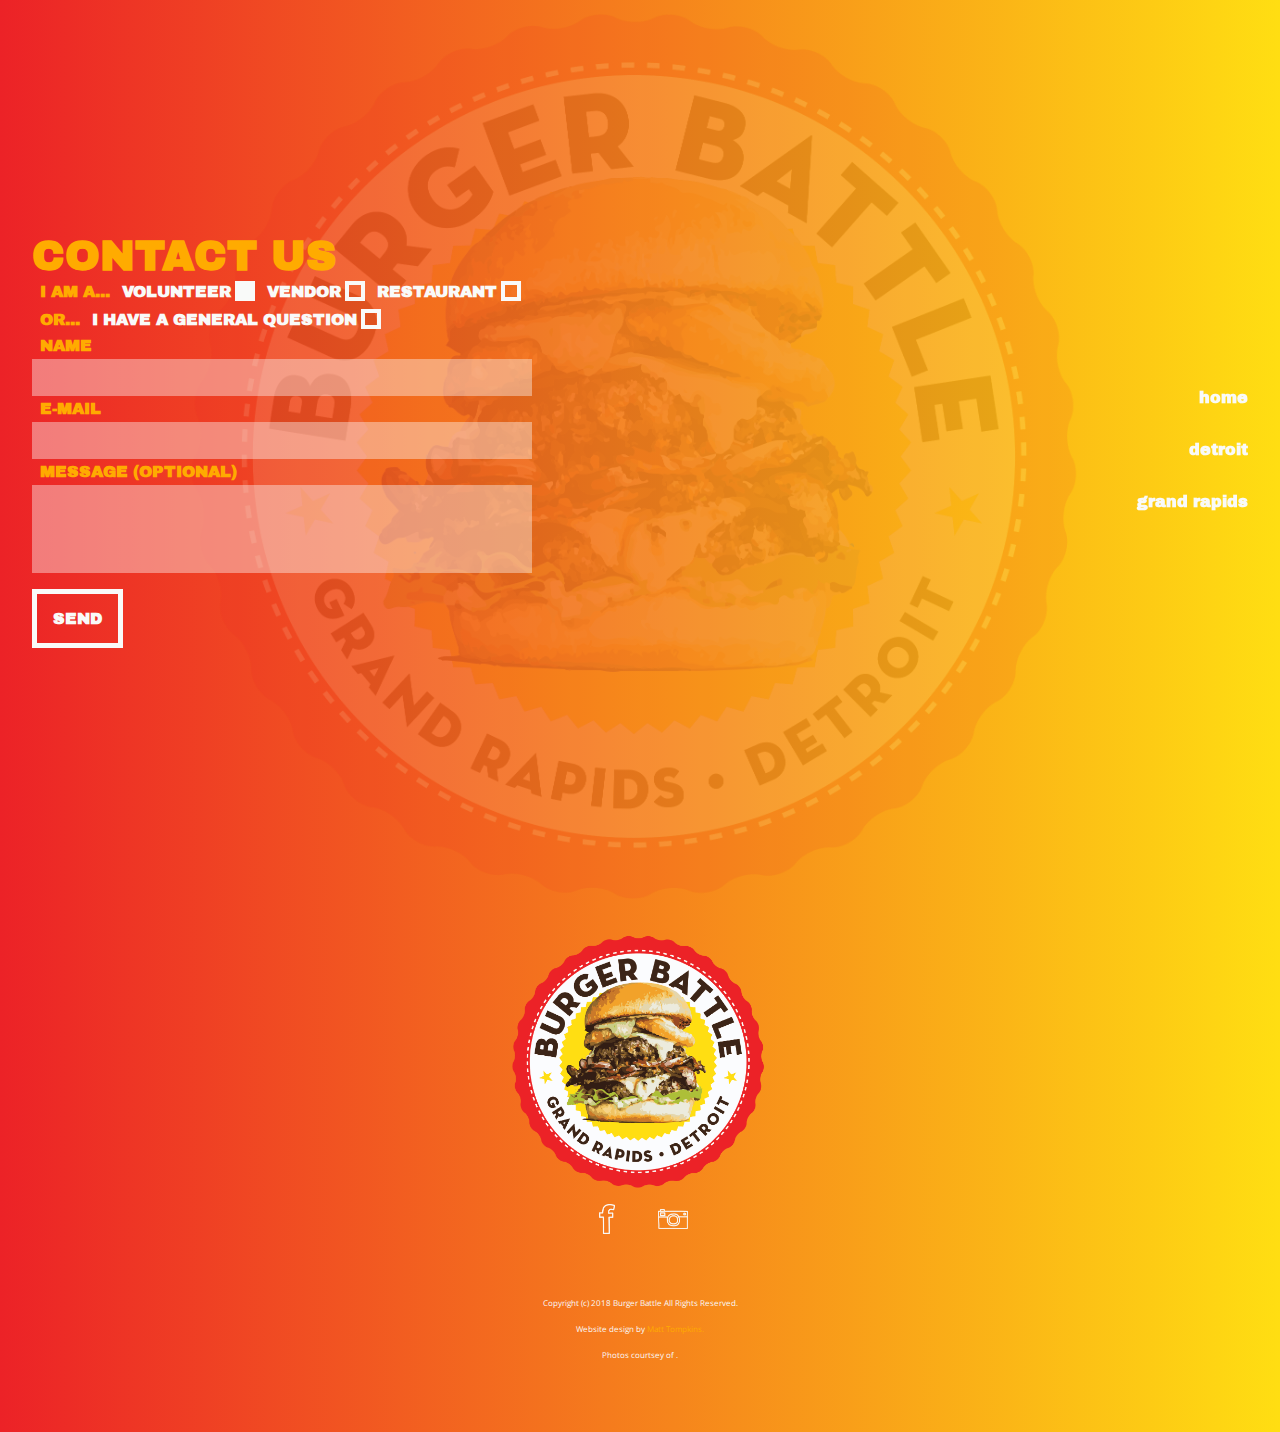
==== commit 42c2ddab: "updates" ====
--- a/contact.html
+++ b/contact.html
@@ -28,7 +28,7 @@
     </ul>
   </div>
   <section class="contactWrapper fullWidth z3">
-    <div class="fullWidth pAbs fullHeight top left op2 bgLogo nrc contain"></div>
+    <div class="fullWidth pAbs fullHeight top left op1 bgLogo nrc contain"></div>
     <ul class="sideNav pFix top right dFlex fullHeight flexCenter pad2 z5">
       <li class="evOpt fullWidth alignRight"><a href="./index.html" class="fontHead fontWhite bold fontLower">Home</a></li>
       <li class="evOpt fullWidth alignRight"><a href="./detroit.html" class="fontHead fontWhite bold fontLower">Detroit</a></li>
--- a/css/style.css
+++ b/css/style.css
@@ -1 +1 @@
-html,body,div,span,applet,object,iframe,h1,h2,h3,h4,h5,h6,p,blockquote,pre,a,abbr,acronym,address,big,cite,code,del,dfn,em,img,ins,kbd,q,s,samp,small,strike,strong,sub,sup,tt,var,b,u,i,center,dl,dt,dd,ol,ul,li,fieldset,form,label,legend,table,caption,tbody,tfoot,thead,tr,th,td,article,aside,canvas,details,embed,figure,figcaption,footer,header,hgroup,menu,nav,output,ruby,section,summary,time,mark,audio,video{margin:0;padding:0;border:0;font-size:100%;font:inherit;vertical-align:baseline}article,aside,details,figcaption,figure,footer,header,hgroup,menu,nav,section{display:block}body{line-height:1}ol,ul{list-style:none}blockquote,q{quotes:none}blockquote:before,blockquote:after,q:before,q:after{content:'';content:none}table{border-collapse:collapse;border-spacing:0}*{box-sizing:border-box}.container{margin:0 auto;max-width:576px}@media only screen and (max-width: 992px){.container{max-width:768px}}@media only screen and (max-width: 1200px){.container{max-width:992px}}@media only screen and (min-width: 1201px){.container{max-width:1200px}}.containerFluid{margin:0 auto;max-width:100%;width:100%}.clearfix::before{content:"";display:table;line-height:0;clear:both}.clearfix::after{content:"";display:table;line-height:0;clear:both}.floatLeft{float:left}.floatRight{float:right}.clearLeft{clear:left}.clearRight{clear:right}.clearBoth{clear:both}.dBlock{display:block}.dFlex{display:flex}.dGrid{display:grid}.dInBlock{display:inline-block}.dNone{display:none}.flexCenter{align-items:center;justify-content:center}.pAbs{position:absolute}.pFix{position:fixed}.pRel{position:relative}.bottom{bottom:0}.left{left:0}.right{right:0}.top{top:0}.z1{z-index:0}.z2{z-index:10}.z3{z-index:20}.z4{z-index:30}.z5{z-index:40}.z6{z-index:60}.z7{z-index:70}.rotate{transform:rotate(90deg)}.rotateCC{transform:rotate(-90deg)}.rotate45{transform:rotate(45deg)}.fullHeight{height:100vh}.fullWidth{width:100%}.inLink{height:100%;width:100%}.soLink{height:200%;left:50%;margin-left:calc(-200%/2);margin-top:calc(-200%/2);top:50%;width:200%}.marg1{margin:1em}.marg2{margin:2em}.marg3{margin:3em}.marg4{margin:4em}.auto{margin:0 auto}.pad1{padding:1em}.pad2{padding:2em}.pad3{padding:3em}.pad4{padding:4em}.overHide{overflow:hidden}.overScroll{overflow:scroll}.button{border:5px solid #F9FAF9;margin:1em;padding:1em;text-transform:uppercase}.button:hover{background:#F9FAF9;color:#333331}@media only screen and (max-width: 768px){.button:hover{background:transparent;color:#F9FAF9}}.buttonBlack{border:5px solid #333331;margin:1em;padding:1em;text-transform:uppercase}.contain{background-size:contain}.cover{background-size:cover}.nrc{background-position:center;background-repeat:no-repeat}.icon{height:30px;width:30px}.iconSB{margin:4em 1.5em}.fb{background-image:url("../img/fb.png")}.tw{background-image:url("../img/tw.png")}.ig{background-image:url("../img/ig.png")}body{font-size:1em;height:100%;line-height:1.618em;overflow-x:hidden;width:100%}a{color:inherit;text-decoration:none}h1{font-size:4.326em;line-height:1em}h2{font-size:2.618em;line-height:1em}h3{font-size:1.618em;line-height:1em}.font1{font-size:4.236em}.font2{font-size:2.618em}.font3{font-size:1.618em}.font4{font-size:1em}.font5{font-size:.75em}.font6{font-size:.5em}.fontHead{font-family:"Archivo Black",Futura,sans-serif}.fontBody{font-family:"Open Sans",Verdana,sans-serif}.fontWhite{color:#F9FAF9}.fontBlack{color:#333331}.fontPri{color:#ec2227}.fontSec{color:#ffde12}.fontTer{color:#FFAB00}.fontUpper{text-transform:uppercase}.fontLower{text-transform:lowercase}.bold{font-weight:bolder}.light{font-weight:lighter}.alignRight{text-align:right}.alignLeft{text-align:left}.alignCenter{text-align:center}.textBreak{margin-bottom:1.618em}.bgWhite{background-color:#F9FAF9}.bgBlack{background-color:#333331}.bgPri{background-color:#ec2227}.bgSec{background-color:#ffde12}.bgTer{background-color:#FFAB00}.op9{opacity:.9}.op8{opacity:.8}.op7{opacity:.7}.op6{opacity:.6}.op5{opacity:.5}.op4{opacity:.4}.op3{opacity:.3}.op2{opacity:.2}.op1{opacity:.1}.op0{opacity:0}.transition3{transition:.3s}.transition6{transition:.6s}.transition9{transition:.9s}html{font-size:1em}@media only screen and (max-width: 768px){html{font-size:.8em}}.topNav{background-color:transparent;position:fixed;width:100%}.topNav a:hover{color:#FFAB00}.logo{background-image:url("../img/logo.png");height:20vw;min-height:200px;min-width:200px;width:20vw}@media only screen and (max-width: 768px){.mNav{display:block}}@media only screen and (max-height: 576px) and (orientation: landscape){.mNav{display:block}}.mLogo{height:100px;min-height:100px;min-width:100px;width:100px}#mMenu{flex-direction:column;height:100%;left:100%;width:100%}.mOption{font-size:1.618em;line-height:1.618em;margin-right:0}.mOption:hover{color:#FFAB00}.mSoc{min-width:200px}.mSoc li{transform:rotate(0)}#menuClose{cursor:pointer}#hamburger{cursor:pointer;height:30px;width:30px}#hamburger::before{background-color:#F9FAF9;content:"";display:block;height:2px;position:absolute;transition:.3s ease-in-out;width:30px;transform:scaleX(1.15);transform-origin:right;top:10px}#hamburger::after{background-color:#F9FAF9;content:"";display:block;height:2px;position:absolute;transition:.3s ease-in-out;width:30px;bottom:10px}#hamburger:hover::before{transform:scaleX(1)}#hamburger:hover::after{bottom:5px}@media only screen and (max-width: 768px){#hamburger{display:inline-block}}.hamBlack::before,.hamBlack::after{background-color:#333331 !important}.navOption{margin-right:60px}.tix{transform:translateY(-10px)}.socNav{align-items:center;justify-content:space-around}.hero{background-attachment:fixed;background-image:url("../img/hero3.jpg");background-position:bottom center;flex-direction:column;min-height:100vh}@media only screen and (max-width: 768px){.hero{background-attachment:scroll}}@media only screen and (max-height: 576px) and (orientation: landscape){.hero{background-attachment:scroll}}#info{background-image:linear-gradient(to right, #ec2227 0%, #ffde12 100%)}@media only screen and (max-width: 768px){#info h1{font-size:2.618em}}@media only screen and (max-width: 768px){.eventWrapper{padding:0}}.eventCont{border:1em solid #F9FAF9}.eventCont:hover{border:1em solid #333331}.eventCont:hover h1,.eventCont:hover h2,.eventCont:hover h3,.eventCont:hover p{color:#333331}.eventCont:hover .imgEvent{opacity:1}@media only screen and (max-width: 768px){.eventCont{border:1em solid #333331;margin:1em 0}.eventCont:last-child{margin-bottom:0}.eventCont h1,.eventCont h2,.eventCont h3,.eventCont p{color:#333331}.eventCont .imgEvent{opacity:1}}.imgEvent{height:100%;width:100%}.imgDet{background-image:url("../img/overhead.jpg")}.imgGR{background-image:url("../img/overhead2.jpg");background-position:top center}.eventOpt{height:100%;width:100%;z-index:1}.contactBtn:hover{color:#FFAB00}.contTxt{max-width:500px;padding-top:100px}.headline::after{background:url("../img/burger.png") no-repeat center;background-size:contain;content:"";display:block;height:80px;margin:auto;margin-top:40px;position:relative;width:80px}.imgDiv{background-attachment:fixed;height:400px;width:100vw}@media only screen and (max-width: 768px){.imgDiv{background-attachment:scroll}}#dSpon{padding-top:100px}.sponsorDiv{flex-wrap:wrap}.sponsor{height:10vw;max-height:200px;max-width:200px;width:10vw}@media only screen and (max-width: 768px){.sponsor{height:15vw;width:15vw}}#faygo{background-image:url("../img/faygo.png")}@media only screen and (max-width: 768px){#volunteer{padding:0}}.eventHero{background-image:url("../img/eventHero.png");background-position:right center;min-height:100vh}@media only screen and (max-width: 768px){.eventHero{background-position:left center}}.eventHeroGR{background-image:url("../img/eventHeroGR.png");background-position:right center;min-height:100vh}@media only screen and (max-width: 768px){.eventHeroGR{background-position:left center}}#heroFade{background-image:linear-gradient(to right, rgba(10,10,10,0.8) 0%, transparent 40%);height:100%}@media only screen and (max-width: 768px){#heroFade{background-image:linear-gradient(to right, rgba(10,10,10,0.8) 0%, transparent 90%)}}#evTitle{background-color:rgba(10,10,10,0)}@media only screen and (max-width: 768px){#evTitle{display:none}}.evInfo{min-height:100vh}.sideNav{flex-direction:column}@media only screen and (max-width: 768px){.sideNav{position:absolute;width:100%}}.evOpt{margin-bottom:1.618em}.evOpt:hover a{color:#FFAB00}.evOpt:last-child{margin-bottom:0}@media only screen and (max-width: 768px){.evOpt{margin-bottom:1em;text-align:center}.evOpt:first-child{background-color:rgba(10,10,10,0.8);display:block}}@media only screen and (max-width: 768px){.evLocat{padding:0}}#map{height:400px;max-width:100%;width:400px}.buy:hover{color:#F9FAF9}.tix{background-image:url("../img/tix.png");height:40px;width:40px}.bgLogo{background-image:url("../img/logo.png");height:100vh;width:100vw}@media only screen and (max-width: 768px){.bgLogo{display:none}}.contactWrapper{background-image:linear-gradient(to right, #ec2227 0%, #ffde12 100%)}@media only screen and (max-width: 768px){.contactWrapper .sideNav{display:none}}.contact{min-height:100vh}.formDiv{background-color:transparent;min-width:500px;max-width:500px}@media only screen and (max-width: 768px){.formDiv{min-width:100%;width:100%}.formDiv h2{color:#F9FAF9;font-size:2em}}label{padding-left:8px}@media only screen and (max-width: 768px){label{font-size:.8em}}.volInput{background-color:rgba(253,253,253,0.4);border:none;color:#F9FAF9;display:block;font-family:"Open Sans",Verdana,sans-serif;line-height:2.618em;padding-left:8px;outline:none;width:100%}.volInput:focus{color:#F9FAF9}.volArea{overflow:scroll;resize:none}input[type="radio"]{border:4px solid #F9FAF9;height:20px;margin:0;position:relative;top:4px;-webkit-appearance:none;width:20px}input[type="radio"]:checked{background-color:#F9FAF9}input[type="radio"]:focus{box-shadow:none;outline:none}@media only screen and (max-width: 768px){input[type="radio"]{top:6px}}input[type="submit"]{appearance:none;background-color:transparent;border:5px solid #F9FAF9;cursor:pointer;font-size:1em;margin-left:0;-moz-appearance:none;outline:none;-webkit-appearance:none}input[type="submit"]:hover{color:#ec2227}@media only screen and (max-width: 768px){input[type="submit"]:hover{color:#F9FAF9}}
+html,body,div,span,applet,object,iframe,h1,h2,h3,h4,h5,h6,p,blockquote,pre,a,abbr,acronym,address,big,cite,code,del,dfn,em,img,ins,kbd,q,s,samp,small,strike,strong,sub,sup,tt,var,b,u,i,center,dl,dt,dd,ol,ul,li,fieldset,form,label,legend,table,caption,tbody,tfoot,thead,tr,th,td,article,aside,canvas,details,embed,figure,figcaption,footer,header,hgroup,menu,nav,output,ruby,section,summary,time,mark,audio,video{margin:0;padding:0;border:0;font-size:100%;font:inherit;vertical-align:baseline}article,aside,details,figcaption,figure,footer,header,hgroup,menu,nav,section{display:block}body{line-height:1}ol,ul{list-style:none}blockquote,q{quotes:none}blockquote:before,blockquote:after,q:before,q:after{content:'';content:none}table{border-collapse:collapse;border-spacing:0}*{box-sizing:border-box}.container{margin:0 auto;max-width:576px}@media only screen and (max-width: 992px){.container{max-width:768px}}@media only screen and (max-width: 1200px){.container{max-width:992px}}@media only screen and (min-width: 1201px){.container{max-width:1200px}}.containerFluid{margin:0 auto;max-width:100%;width:100%}.clearfix::before{content:"";display:table;line-height:0;clear:both}.clearfix::after{content:"";display:table;line-height:0;clear:both}.floatLeft{float:left}.floatRight{float:right}.clearLeft{clear:left}.clearRight{clear:right}.clearBoth{clear:both}.dBlock{display:block}.dFlex{display:flex}.dGrid{display:grid}.dInBlock{display:inline-block}.dNone{display:none}.flexCenter{align-items:center;justify-content:center}.pAbs{position:absolute}.pFix{position:fixed}.pRel{position:relative}.bottom{bottom:0}.left{left:0}.right{right:0}.top{top:0}.z1{z-index:0}.z2{z-index:10}.z3{z-index:20}.z4{z-index:30}.z5{z-index:40}.z6{z-index:60}.z7{z-index:70}.rotate{transform:rotate(90deg)}.rotateCC{transform:rotate(-90deg)}.rotate45{transform:rotate(45deg)}.fullHeight{height:100vh}.fullWidth{width:100%}.inLink{height:100%;width:100%}.soLink{height:200%;left:50%;margin-left:calc(-200%/2);margin-top:calc(-200%/2);top:50%;width:200%}.marg1{margin:1em}.marg2{margin:2em}.marg3{margin:3em}.marg4{margin:4em}.auto{margin:0 auto}.pad1{padding:1em}.pad2{padding:2em}.pad3{padding:3em}.pad4{padding:4em}.overHide{overflow:hidden}.overScroll{overflow:scroll}.button{border:5px solid #F9FAF9;margin:1em;padding:1em;text-transform:uppercase}.button:hover{background:#F9FAF9;color:#333331}@media only screen and (max-width: 768px){.button:hover{background:transparent;color:#F9FAF9}}.buttonBlack{border:5px solid #333331;margin:1em;padding:1em;text-transform:uppercase}.contain{background-size:contain}.cover{background-size:cover}.nrc{background-position:center;background-repeat:no-repeat}.icon{height:30px;width:30px}.iconSB{margin:4em 1.5em}.fb{background-image:url("../img/fb.png")}.tw{background-image:url("../img/tw.png")}.ig{background-image:url("../img/ig.png")}body{font-size:1em;height:100%;line-height:1.618em;overflow-x:hidden;width:100%}a{color:inherit;text-decoration:none}h1{font-size:4.326em;line-height:1em}h2{font-size:2.618em;line-height:1em}h3{font-size:1.618em;line-height:1em}.font1{font-size:4.236em}.font2{font-size:2.618em}.font3{font-size:1.618em}.font4{font-size:1em}.font5{font-size:.75em}.font6{font-size:.5em}.fontHead{font-family:"Archivo Black",Futura,sans-serif}.fontBody{font-family:"Open Sans",Verdana,sans-serif}.fontWhite{color:#F9FAF9}.fontBlack{color:#333331}.fontPri{color:#ec2227}.fontSec{color:#ffde12}.fontTer{color:#FFAB00}.fontUpper{text-transform:uppercase}.fontLower{text-transform:lowercase}.bold{font-weight:bolder}.light{font-weight:lighter}.alignRight{text-align:right}.alignLeft{text-align:left}.alignCenter{text-align:center}.textBreak{margin-bottom:1.618em}.bgWhite{background-color:#F9FAF9}.bgBlack{background-color:#333331}.bgPri{background-color:#ec2227}.bgSec{background-color:#ffde12}.bgTer{background-color:#FFAB00}.op9{opacity:.9}.op8{opacity:.8}.op7{opacity:.7}.op6{opacity:.6}.op5{opacity:.5}.op4{opacity:.4}.op3{opacity:.3}.op2{opacity:.2}.op1{opacity:.1}.op0{opacity:0}.transition3{transition:.3s}.transition6{transition:.6s}.transition9{transition:.9s}html{font-size:1em}@media only screen and (max-width: 768px){html{font-size:.8em}}.topNav{background-color:transparent;position:fixed;width:100%}.topNav a:hover{color:#FFAB00}.logo{background-image:url("../img/logo.png");height:20vw;min-height:200px;min-width:200px;width:20vw}@media only screen and (max-width: 768px){.mNav{display:block}}@media only screen and (max-height: 576px) and (orientation: landscape){.mNav{display:block}}.mLogo{height:100px;min-height:100px;min-width:100px;width:100px}#mMenu{flex-direction:column;height:100%;left:100%;width:100%}.mOption{font-size:1.618em;line-height:1.618em;margin-right:0}.mOption:hover{color:#FFAB00}.mSoc{min-width:200px}.mSoc li{transform:rotate(0)}#menuClose{cursor:pointer}#hamburger{cursor:pointer;height:30px;width:30px}#hamburger::before{background-color:#F9FAF9;content:"";display:block;height:2px;position:absolute;transition:.3s ease-in-out;width:30px;transform:scaleX(1.15);transform-origin:right;top:10px}#hamburger::after{background-color:#F9FAF9;content:"";display:block;height:2px;position:absolute;transition:.3s ease-in-out;width:30px;bottom:10px}#hamburger:hover::before{transform:scaleX(1)}#hamburger:hover::after{bottom:5px}@media only screen and (max-width: 768px){#hamburger{display:inline-block}}.hamBlack::before,.hamBlack::after{background-color:#333331 !important}.navOption{margin-right:60px}.tix{transform:translateY(-10px)}.socNav{align-items:center;justify-content:space-around}.hero{background-attachment:fixed;background-image:url("../img/hero3.jpg");background-position:bottom center;flex-direction:column;min-height:100vh}@media only screen and (max-width: 768px){.hero{background-attachment:scroll}}@media only screen and (max-height: 576px) and (orientation: landscape){.hero{background-attachment:scroll}}#info{background-image:linear-gradient(to right, #ec2227 0%, #ffde12 100%)}@media only screen and (max-width: 768px){#info h1{font-size:2.618em}}@media only screen and (max-width: 768px){.eventWrapper{padding:0}}.eventCont{border:1em solid #F9FAF9}.eventCont:hover{border:1em solid #333331}.eventCont:hover h1,.eventCont:hover h2,.eventCont:hover h3,.eventCont:hover p{color:#333331}.eventCont:hover .imgEvent{opacity:1}@media only screen and (max-width: 768px){.eventCont{border:1em solid #333331;margin:1em 0}.eventCont:last-child{margin-bottom:0}.eventCont h1,.eventCont h2,.eventCont h3,.eventCont p{color:#333331}.eventCont .imgEvent{opacity:1}}.imgEvent{height:100%;width:100%}.imgDet{background-image:url("../img/overheadNew.jpg");background-position:left center;background-size:200%}.imgGR{background-image:url("../img/overheadNew.jpg");background-position:right center;background-size:200%}.eventOpt{height:100%;width:100%;z-index:1}.contactBtn:hover{color:#FFAB00}.contTxt{max-width:500px;padding-top:100px}.headline::after{background:url("../img/burger.png") no-repeat center;background-size:contain;content:"";display:block;height:80px;margin:auto;margin-top:40px;position:relative;width:80px}.imgDiv{background-attachment:fixed;height:400px;width:100vw}@media only screen and (max-width: 768px){.imgDiv{background-attachment:scroll}}#dSpon{padding-top:100px}.sponsorDiv{max-width:66vw}@media only screen and (max-width: 768px){.sponsorDiv{max-width:100%}}.sponsor{height:10vw;max-height:200px;max-width:200px;width:10vw}@media only screen and (max-width: 768px){.sponsor{height:15vw;width:15vw}}#fairway{background-image:url("../img/fairway.png")}#faygo{background-image:url("../img/faygo.png")}#nee{background-image:url("../img/nee.png")}#frita{background-image:url("../img/frita.png")}#hipoint{background-image:url("../img/hipoint.png")}#atwater{background-image:url("../img/atwater.jpg")}#exodos{background-image:url("../img/exodos.jpg")}#brome{background-image:url("../img/brome.jpg")}#oak{background-image:url("../img/oak.png")}#ink{background-image:url("../img/ink.png")}#fire{background-image:url("../img/fire.jpg")}#social{background-image:url("../img/social.jpg")}#lovers{background-image:url("../img/lovers.jpg")}#second{background-image:url("../img/second.png")}#players{background-image:url("../img/players.jpg")}#legends{background-image:url("../img/legends.png")}#crow{background-image:url("../img/crow.png")}#town{background-image:url("../img/town.png")}#axle{background-image:url("../img/axle.png")}#river{background-image:url("../img/river.png")}@media only screen and (max-width: 768px){#volunteer{padding:0}}.gallery{max-width:78vw}@media only screen and (max-width: 768px){.gallery{max-width:100%;text-align:center}}.photo{box-shadow:0 0 4px rgba(10,10,10,0.4);height:calc(26vw - 6em);min-height:120px;min-width:120px;width:calc(26vw - 6em)}@media only screen and (max-width: 768px){.photo{height:20vw;width:20vw}}#p1{background-image:url("../img/p1.jpg")}#p2{background-image:url("../img/p2.jpg")}#p3{background-image:url("../img/p3.jpg")}#p4{background-image:url("../img/p4.jpg")}#p5{background-image:url("../img/p5.jpg")}#p6{background-image:url("../img/p6.jpg")}#p7{background-image:url("../img/p7.jpg")}#p8{background-image:url("../img/p8.jpg")}#p9{background-image:url("../img/p9.jpg")}#p10{background-image:url("../img/p10.jpg")}#p11{background-image:url("../img/p11.jpg")}#p12{background-image:url("../img/p12.jpg")}.eventHero{background-image:url("../img/eventHero.jpg");background-position:right center;min-height:100vh;transform:scaleX(-1)}@media only screen and (max-width: 768px){.eventHero{background-position:left center}}.eventHeroGR{background-image:url("../img/eventHeroGR.png");background-position:right center;min-height:100vh}@media only screen and (max-width: 768px){.eventHeroGR{background-position:left center}}#heroFade{background-image:linear-gradient(to right, rgba(10,10,10,0.8) 0%, transparent 40%);height:100%}@media only screen and (max-width: 768px){#heroFade{background-image:linear-gradient(to right, rgba(10,10,10,0.8) 0%, transparent 90%)}}#evTitle{background-color:rgba(10,10,10,0)}@media only screen and (max-width: 768px){#evTitle{display:none}}.evInfo{min-height:100vh}.sideNav{flex-direction:column}@media only screen and (max-width: 768px){.sideNav{position:absolute;width:100%}}.evOpt{margin-bottom:1.618em}.evOpt:hover a{color:#FFAB00}.evOpt:last-child{margin-bottom:0}@media only screen and (max-width: 768px){.evOpt{margin-bottom:1em;text-align:center}.evOpt:first-child{background-color:rgba(10,10,10,0.8);display:block}}@media only screen and (max-width: 768px){.evLocat{padding:0}}#map{height:400px;max-width:100%;width:400px}.buy:hover{color:#F9FAF9}.tix{background-image:url("../img/tix.png");height:40px;width:40px}.bgLogo{background-image:url("../img/logo.png");height:100vh;width:100vw}@media only screen and (max-width: 768px){.bgLogo{display:none}}.contactWrapper{background-image:linear-gradient(to right, #ec2227 0%, #ffde12 100%)}@media only screen and (max-width: 768px){.contactWrapper .sideNav{display:none}}.contact{min-height:100vh}.formDiv{background-color:transparent;min-width:500px;max-width:500px}@media only screen and (max-width: 768px){.formDiv{min-width:100%;width:100%}.formDiv h2{color:#F9FAF9;font-size:2em}}label{padding-left:8px}@media only screen and (max-width: 768px){label{font-size:.8em}}.volInput{background-color:rgba(253,253,253,0.4);border:none;color:#F9FAF9;display:block;font-family:"Open Sans",Verdana,sans-serif;line-height:2.618em;padding-left:8px;outline:none;width:100%}.volInput:focus{color:#F9FAF9}.volArea{overflow:scroll;resize:none}input[type="radio"]{border:4px solid #F9FAF9;height:20px;margin:0;position:relative;top:4px;-webkit-appearance:none;width:20px}input[type="radio"]:checked{background-color:#F9FAF9}input[type="radio"]:focus{box-shadow:none;outline:none}@media only screen and (max-width: 768px){input[type="radio"]{top:6px}}input[type="submit"]{appearance:none;background-color:transparent;border:5px solid #F9FAF9;cursor:pointer;font-size:1em;margin-left:0;-moz-appearance:none;outline:none;-webkit-appearance:none}input[type="submit"]:hover{color:#ec2227}@media only screen and (max-width: 768px){input[type="submit"]:hover{color:#F9FAF9}}
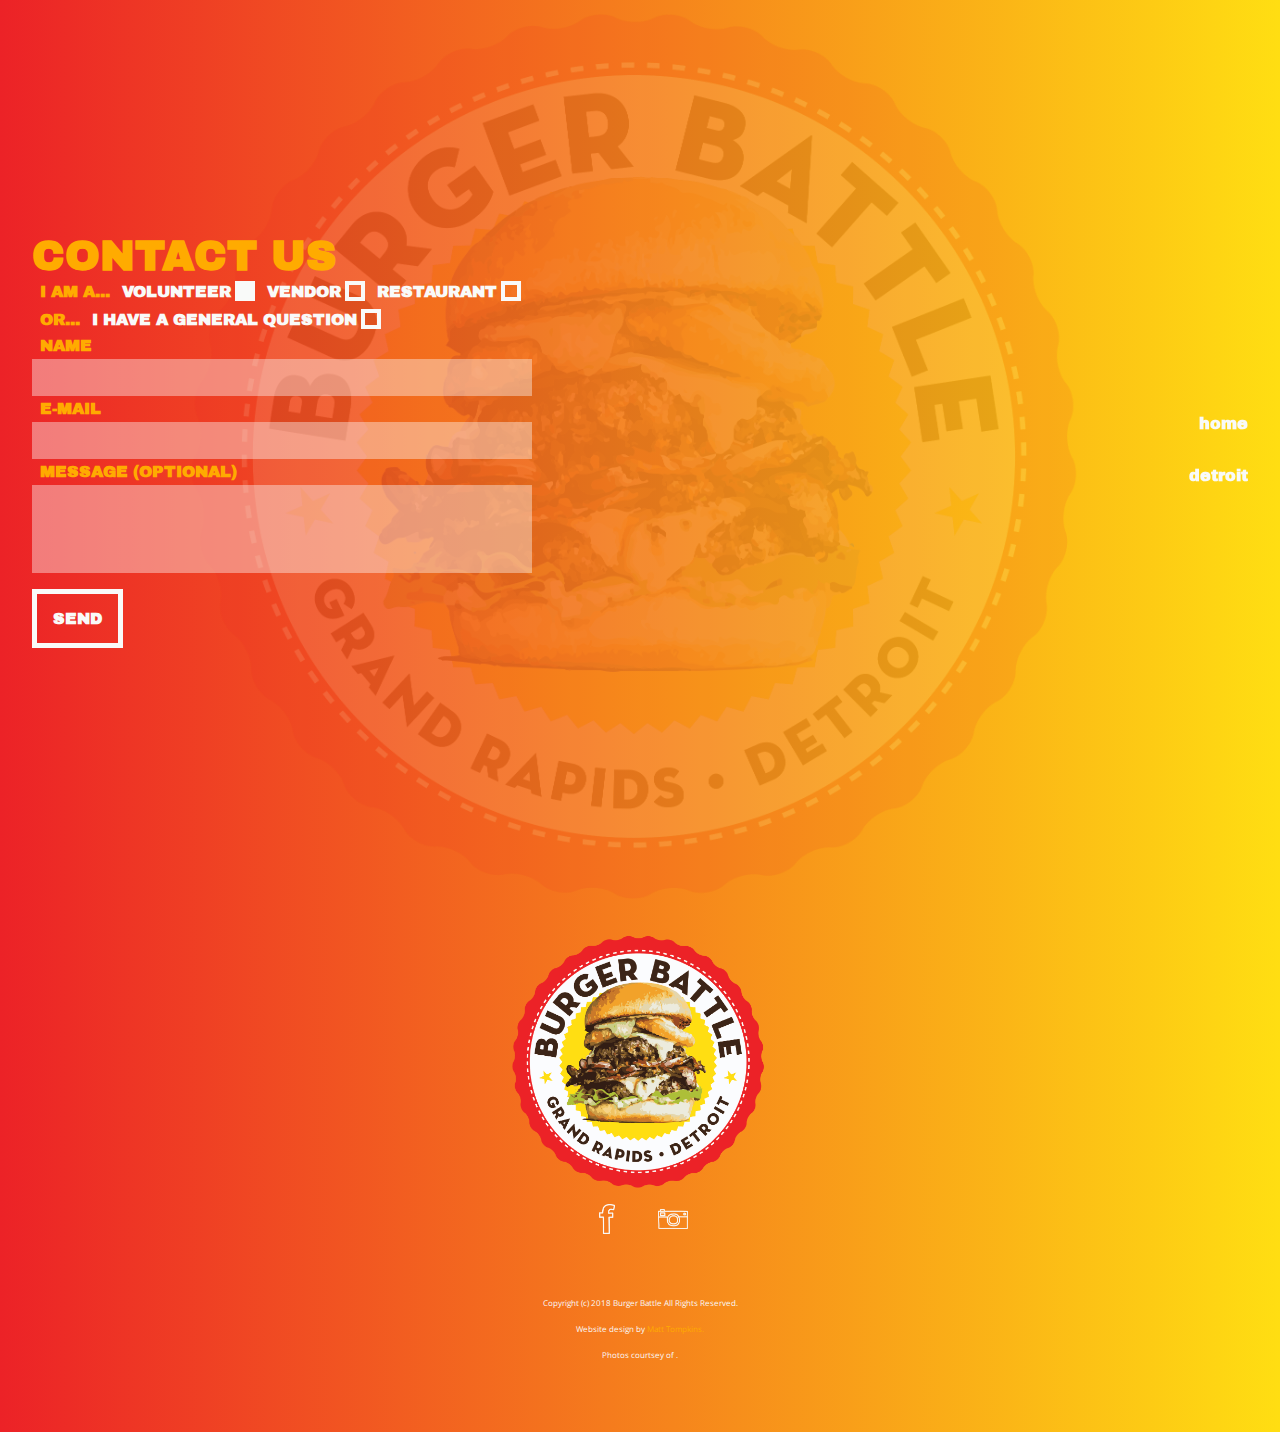
==== commit 4b46bdda: "removed gr from contact" ====
--- a/contact.html
+++ b/contact.html
@@ -24,7 +24,6 @@
     <ul class="mOptions fontHead fontBlack fontUpper alignCenter font5">
       <li><a class="mOption" href="./index.html">Home</a></li>
       <li><a class="mOption" href="./detroit.html">Detroit</a></li>
-      <li><a class="mOption" href="./gr.html">Grand Rapids</a></li>
     </ul>
   </div>
   <section class="contactWrapper fullWidth z3">
@@ -32,7 +31,6 @@
     <ul class="sideNav pFix top right dFlex fullHeight flexCenter pad2 z5">
       <li class="evOpt fullWidth alignRight"><a href="./index.html" class="fontHead fontWhite bold fontLower">Home</a></li>
       <li class="evOpt fullWidth alignRight"><a href="./detroit.html" class="fontHead fontWhite bold fontLower">Detroit</a></li>
-      <li class="evOpt fullWidth alignRight"><a href="./gr.html" class="fontHead fontWhite bold fontLower">Grand Rapids</a></li>
     </ul>
     <section class="contact fullWidth">
       <div class="pAbs fullHeight top left dFlex flexCenter pad2">
--- a/css/style.css
+++ b/css/style.css
@@ -1 +1 @@
-html,body,div,span,applet,object,iframe,h1,h2,h3,h4,h5,h6,p,blockquote,pre,a,abbr,acronym,address,big,cite,code,del,dfn,em,img,ins,kbd,q,s,samp,small,strike,strong,sub,sup,tt,var,b,u,i,center,dl,dt,dd,ol,ul,li,fieldset,form,label,legend,table,caption,tbody,tfoot,thead,tr,th,td,article,aside,canvas,details,embed,figure,figcaption,footer,header,hgroup,menu,nav,output,ruby,section,summary,time,mark,audio,video{margin:0;padding:0;border:0;font-size:100%;font:inherit;vertical-align:baseline}article,aside,details,figcaption,figure,footer,header,hgroup,menu,nav,section{display:block}body{line-height:1}ol,ul{list-style:none}blockquote,q{quotes:none}blockquote:before,blockquote:after,q:before,q:after{content:'';content:none}table{border-collapse:collapse;border-spacing:0}*{box-sizing:border-box}.container{margin:0 auto;max-width:576px}@media only screen and (max-width: 992px){.container{max-width:768px}}@media only screen and (max-width: 1200px){.container{max-width:992px}}@media only screen and (min-width: 1201px){.container{max-width:1200px}}.containerFluid{margin:0 auto;max-width:100%;width:100%}.clearfix::before{content:"";display:table;line-height:0;clear:both}.clearfix::after{content:"";display:table;line-height:0;clear:both}.floatLeft{float:left}.floatRight{float:right}.clearLeft{clear:left}.clearRight{clear:right}.clearBoth{clear:both}.dBlock{display:block}.dFlex{display:flex}.dGrid{display:grid}.dInBlock{display:inline-block}.dNone{display:none}.flexCenter{align-items:center;justify-content:center}.pAbs{position:absolute}.pFix{position:fixed}.pRel{position:relative}.bottom{bottom:0}.left{left:0}.right{right:0}.top{top:0}.z1{z-index:0}.z2{z-index:10}.z3{z-index:20}.z4{z-index:30}.z5{z-index:40}.z6{z-index:60}.z7{z-index:70}.rotate{transform:rotate(90deg)}.rotateCC{transform:rotate(-90deg)}.rotate45{transform:rotate(45deg)}.fullHeight{height:100vh}.fullWidth{width:100%}.inLink{height:100%;width:100%}.soLink{height:200%;left:50%;margin-left:calc(-200%/2);margin-top:calc(-200%/2);top:50%;width:200%}.marg1{margin:1em}.marg2{margin:2em}.marg3{margin:3em}.marg4{margin:4em}.auto{margin:0 auto}.pad1{padding:1em}.pad2{padding:2em}.pad3{padding:3em}.pad4{padding:4em}.overHide{overflow:hidden}.overScroll{overflow:scroll}.button{border:5px solid #F9FAF9;margin:1em;padding:1em;text-transform:uppercase}.button:hover{background:#F9FAF9;color:#333331}@media only screen and (max-width: 768px){.button:hover{background:transparent;color:#F9FAF9}}.buttonBlack{border:5px solid #333331;margin:1em;padding:1em;text-transform:uppercase}.contain{background-size:contain}.cover{background-size:cover}.nrc{background-position:center;background-repeat:no-repeat}.icon{height:30px;width:30px}.iconSB{margin:4em 1.5em}.fb{background-image:url("../img/fb.png")}.tw{background-image:url("../img/tw.png")}.ig{background-image:url("../img/ig.png")}body{font-size:1em;height:100%;line-height:1.618em;overflow-x:hidden;width:100%}a{color:inherit;text-decoration:none}h1{font-size:4.326em;line-height:1em}h2{font-size:2.618em;line-height:1em}h3{font-size:1.618em;line-height:1em}.font1{font-size:4.236em}.font2{font-size:2.618em}.font3{font-size:1.618em}.font4{font-size:1em}.font5{font-size:.75em}.font6{font-size:.5em}.fontHead{font-family:"Archivo Black",Futura,sans-serif}.fontBody{font-family:"Open Sans",Verdana,sans-serif}.fontWhite{color:#F9FAF9}.fontBlack{color:#333331}.fontPri{color:#ec2227}.fontSec{color:#ffde12}.fontTer{color:#FFAB00}.fontUpper{text-transform:uppercase}.fontLower{text-transform:lowercase}.bold{font-weight:bolder}.light{font-weight:lighter}.alignRight{text-align:right}.alignLeft{text-align:left}.alignCenter{text-align:center}.textBreak{margin-bottom:1.618em}.bgWhite{background-color:#F9FAF9}.bgBlack{background-color:#333331}.bgPri{background-color:#ec2227}.bgSec{background-color:#ffde12}.bgTer{background-color:#FFAB00}.op9{opacity:.9}.op8{opacity:.8}.op7{opacity:.7}.op6{opacity:.6}.op5{opacity:.5}.op4{opacity:.4}.op3{opacity:.3}.op2{opacity:.2}.op1{opacity:.1}.op0{opacity:0}.transition3{transition:.3s}.transition6{transition:.6s}.transition9{transition:.9s}html{font-size:1em}@media only screen and (max-width: 768px){html{font-size:.8em}}.topNav{background-color:transparent;position:fixed;width:100%}.topNav a:hover{color:#FFAB00}.logo{background-image:url("../img/logo.png");height:20vw;min-height:200px;min-width:200px;width:20vw}@media only screen and (max-width: 768px){.mNav{display:block}}@media only screen and (max-height: 576px) and (orientation: landscape){.mNav{display:block}}.mLogo{height:100px;min-height:100px;min-width:100px;width:100px}#mMenu{flex-direction:column;height:100%;left:100%;width:100%}.mOption{font-size:1.618em;line-height:1.618em;margin-right:0}.mOption:hover{color:#FFAB00}.mSoc{min-width:200px}.mSoc li{transform:rotate(0)}#menuClose{cursor:pointer}#hamburger{cursor:pointer;height:30px;width:30px}#hamburger::before{background-color:#F9FAF9;content:"";display:block;height:2px;position:absolute;transition:.3s ease-in-out;width:30px;transform:scaleX(1.15);transform-origin:right;top:10px}#hamburger::after{background-color:#F9FAF9;content:"";display:block;height:2px;position:absolute;transition:.3s ease-in-out;width:30px;bottom:10px}#hamburger:hover::before{transform:scaleX(1)}#hamburger:hover::after{bottom:5px}@media only screen and (max-width: 768px){#hamburger{display:inline-block}}.hamBlack::before,.hamBlack::after{background-color:#333331 !important}.navOption{margin-right:60px}.tix{transform:translateY(-10px)}.socNav{align-items:center;justify-content:space-around}.hero{background-attachment:fixed;background-image:url("../img/hero3.jpg");background-position:bottom center;flex-direction:column;min-height:100vh}@media only screen and (max-width: 768px){.hero{background-attachment:scroll}}@media only screen and (max-height: 576px) and (orientation: landscape){.hero{background-attachment:scroll}}#info{background-image:linear-gradient(to right, #ec2227 0%, #ffde12 100%)}@media only screen and (max-width: 768px){#info h1{font-size:2.618em}}@media only screen and (max-width: 768px){.eventWrapper{padding:0}}.eventCont{border:1em solid #F9FAF9}.eventCont:hover{border:1em solid #333331}.eventCont:hover h1,.eventCont:hover h2,.eventCont:hover h3,.eventCont:hover p{color:#333331}.eventCont:hover .imgEvent{opacity:1}@media only screen and (max-width: 768px){.eventCont{border:1em solid #333331;margin:1em 0}.eventCont:last-child{margin-bottom:0}.eventCont h1,.eventCont h2,.eventCont h3,.eventCont p{color:#333331}.eventCont .imgEvent{opacity:1}}.imgEvent{height:100%;width:100%}.imgDet{background-image:url("../img/overheadNew.jpg");background-position:left center;background-size:200%}.imgGR{background-image:url("../img/overheadNew.jpg");background-position:right center;background-size:200%}.eventOpt{height:100%;width:100%;z-index:1}.contactBtn:hover{color:#FFAB00}.contTxt{max-width:500px;padding-top:100px}.headline::after{background:url("../img/burger.png") no-repeat center;background-size:contain;content:"";display:block;height:80px;margin:auto;margin-top:40px;position:relative;width:80px}.imgDiv{background-attachment:fixed;height:400px;width:100vw}@media only screen and (max-width: 768px){.imgDiv{background-attachment:scroll}}#dSpon{padding-top:100px}.sponsorDiv{max-width:66vw}@media only screen and (max-width: 768px){.sponsorDiv{max-width:100%}}.sponsor{height:10vw;max-height:200px;max-width:200px;width:10vw}@media only screen and (max-width: 768px){.sponsor{height:15vw;width:15vw}}#fairway{background-image:url("../img/fairway.png")}#faygo{background-image:url("../img/faygo.png")}#nee{background-image:url("../img/nee.png")}#frita{background-image:url("../img/frita.png")}#hipoint{background-image:url("../img/hipoint.png")}#atwater{background-image:url("../img/atwater.jpg")}#exodos{background-image:url("../img/exodos.jpg")}#brome{background-image:url("../img/brome.jpg")}#oak{background-image:url("../img/oak.png")}#ink{background-image:url("../img/ink.png")}#fire{background-image:url("../img/fire.jpg")}#social{background-image:url("../img/social.jpg")}#lovers{background-image:url("../img/lovers.jpg")}#second{background-image:url("../img/second.png")}#players{background-image:url("../img/players.jpg")}#legends{background-image:url("../img/legends.png")}#crow{background-image:url("../img/crow.png")}#town{background-image:url("../img/town.png")}#axle{background-image:url("../img/axle.png")}#river{background-image:url("../img/river.png")}@media only screen and (max-width: 768px){#volunteer{padding:0}}.gallery{max-width:78vw}@media only screen and (max-width: 768px){.gallery{max-width:100%;text-align:center}}.photo{box-shadow:0 0 4px rgba(10,10,10,0.4);height:calc(26vw - 6em);min-height:120px;min-width:120px;width:calc(26vw - 6em)}@media only screen and (max-width: 768px){.photo{height:20vw;width:20vw}}#p1{background-image:url("../img/p1.jpg")}#p2{background-image:url("../img/p2.jpg")}#p3{background-image:url("../img/p3.jpg")}#p4{background-image:url("../img/p4.jpg")}#p5{background-image:url("../img/p5.jpg")}#p6{background-image:url("../img/p6.jpg")}#p7{background-image:url("../img/p7.jpg")}#p8{background-image:url("../img/p8.jpg")}#p9{background-image:url("../img/p9.jpg")}#p10{background-image:url("../img/p10.jpg")}#p11{background-image:url("../img/p11.jpg")}#p12{background-image:url("../img/p12.jpg")}.eventHero{background-image:url("../img/eventHero.jpg");background-position:right center;min-height:100vh;transform:scaleX(-1)}@media only screen and (max-width: 768px){.eventHero{background-position:left center}}.eventHeroGR{background-image:url("../img/eventHeroGR.png");background-position:right center;min-height:100vh}@media only screen and (max-width: 768px){.eventHeroGR{background-position:left center}}#heroFade{background-image:linear-gradient(to right, rgba(10,10,10,0.8) 0%, transparent 40%);height:100%}@media only screen and (max-width: 768px){#heroFade{background-image:linear-gradient(to right, rgba(10,10,10,0.8) 0%, transparent 90%)}}#evTitle{background-color:rgba(10,10,10,0)}@media only screen and (max-width: 768px){#evTitle{display:none}}.evInfo{min-height:100vh}.sideNav{flex-direction:column}@media only screen and (max-width: 768px){.sideNav{position:absolute;width:100%}}.evOpt{margin-bottom:1.618em}.evOpt:hover a{color:#FFAB00}.evOpt:last-child{margin-bottom:0}@media only screen and (max-width: 768px){.evOpt{margin-bottom:1em;text-align:center}.evOpt:first-child{background-color:rgba(10,10,10,0.8);display:block}}@media only screen and (max-width: 768px){.evLocat{padding:0}}#map{height:400px;max-width:100%;width:400px}.buy:hover{color:#F9FAF9}.tix{background-image:url("../img/tix.png");height:40px;width:40px}.bgLogo{background-image:url("../img/logo.png");height:100vh;width:100vw}@media only screen and (max-width: 768px){.bgLogo{display:none}}.contactWrapper{background-image:linear-gradient(to right, #ec2227 0%, #ffde12 100%)}@media only screen and (max-width: 768px){.contactWrapper .sideNav{display:none}}.contact{min-height:100vh}.formDiv{background-color:transparent;min-width:500px;max-width:500px}@media only screen and (max-width: 768px){.formDiv{min-width:100%;width:100%}.formDiv h2{color:#F9FAF9;font-size:2em}}label{padding-left:8px}@media only screen and (max-width: 768px){label{font-size:.8em}}.volInput{background-color:rgba(253,253,253,0.4);border:none;color:#F9FAF9;display:block;font-family:"Open Sans",Verdana,sans-serif;line-height:2.618em;padding-left:8px;outline:none;width:100%}.volInput:focus{color:#F9FAF9}.volArea{overflow:scroll;resize:none}input[type="radio"]{border:4px solid #F9FAF9;height:20px;margin:0;position:relative;top:4px;-webkit-appearance:none;width:20px}input[type="radio"]:checked{background-color:#F9FAF9}input[type="radio"]:focus{box-shadow:none;outline:none}@media only screen and (max-width: 768px){input[type="radio"]{top:6px}}input[type="submit"]{appearance:none;background-color:transparent;border:5px solid #F9FAF9;cursor:pointer;font-size:1em;margin-left:0;-moz-appearance:none;outline:none;-webkit-appearance:none}input[type="submit"]:hover{color:#ec2227}@media only screen and (max-width: 768px){input[type="submit"]:hover{color:#F9FAF9}}
+html,body,div,span,applet,object,iframe,h1,h2,h3,h4,h5,h6,p,blockquote,pre,a,abbr,acronym,address,big,cite,code,del,dfn,em,img,ins,kbd,q,s,samp,small,strike,strong,sub,sup,tt,var,b,u,i,center,dl,dt,dd,ol,ul,li,fieldset,form,label,legend,table,caption,tbody,tfoot,thead,tr,th,td,article,aside,canvas,details,embed,figure,figcaption,footer,header,hgroup,menu,nav,output,ruby,section,summary,time,mark,audio,video{margin:0;padding:0;border:0;font-size:100%;font:inherit;vertical-align:baseline}article,aside,details,figcaption,figure,footer,header,hgroup,menu,nav,section{display:block}body{line-height:1}ol,ul{list-style:none}blockquote,q{quotes:none}blockquote:before,blockquote:after,q:before,q:after{content:'';content:none}table{border-collapse:collapse;border-spacing:0}*{box-sizing:border-box}.container{margin:0 auto;max-width:576px}@media only screen and (max-width: 992px){.container{max-width:768px}}@media only screen and (max-width: 1200px){.container{max-width:992px}}@media only screen and (min-width: 1400px){.container{max-width:1200px}}.containerFluid{margin:0 auto;max-width:100%;width:100%}.clearfix::before{content:"";display:table;line-height:0;clear:both}.clearfix::after{content:"";display:table;line-height:0;clear:both}.floatLeft{float:left}.floatRight{float:right}.clearLeft{clear:left}.clearRight{clear:right}.clearBoth{clear:both}.dBlock{display:block}.dFlex{display:flex}.dGrid{display:grid}.dInBlock{display:inline-block}.dNone{display:none}.flexCenter{align-items:center;justify-content:center}.pAbs{position:absolute}.pFix{position:fixed}.pRel{position:relative}.bottom{bottom:0}.left{left:0}.right{right:0}.top{top:0}.z1{z-index:0}.z2{z-index:10}.z3{z-index:20}.z4{z-index:30}.z5{z-index:40}.z6{z-index:60}.z7{z-index:70}.rotate{transform:rotate(90deg)}.rotateCC{transform:rotate(-90deg)}.rotate45{transform:rotate(45deg)}.fullHeight{height:100vh}.fullWidth{width:100%}.inLink{height:100%;width:100%}.soLink{height:200%;left:50%;margin-left:calc(-200%/2);margin-top:calc(-200%/2);top:50%;width:200%}.marg1{margin:1em}.marg2{margin:2em}.marg3{margin:3em}.marg4{margin:4em}.auto{margin:0 auto}.pad1{padding:1em}.pad2{padding:2em}.pad3{padding:3em}.pad4{padding:4em}.overHide{overflow:hidden}.overScroll{overflow:scroll}.button{border:5px solid #F9FAF9;margin:1em;padding:1em;text-transform:uppercase}.button:hover{background:#F9FAF9;color:#333331}@media only screen and (max-width: 768px){.button:hover{background:transparent;color:#F9FAF9}}.buttonBlack{border:5px solid #333331;margin:1em;padding:1em;text-transform:uppercase}.contain{background-size:contain}.cover{background-size:cover}.nrc{background-position:center;background-repeat:no-repeat}.icon{height:30px;width:30px}.iconSB{margin:4em 1.5em}.fb{background-image:url("../img/fb.png")}.tw{background-image:url("../img/tw.png")}.ig{background-image:url("../img/ig.png")}body{font-size:1em;height:100%;line-height:1.618em;overflow-x:hidden;width:100%}a{color:inherit;text-decoration:none}h1{font-size:4.326em;line-height:1em}h2{font-size:2.618em;line-height:1em}h3{font-size:1.618em;line-height:1em}.font1{font-size:4.236em}.font2{font-size:2.618em}.font3{font-size:1.618em}.font4{font-size:1em}.font5{font-size:.75em}.font6{font-size:.5em}.fontHead{font-family:"Archivo Black",Futura,sans-serif}.fontBody{font-family:"Open Sans",Verdana,sans-serif}.fontWhite{color:#F9FAF9}.fontBlack{color:#333331}.fontPri{color:#ec2227}.fontSec{color:#ffde12}.fontTer{color:#FFAB00}.fontUpper{text-transform:uppercase}.fontLower{text-transform:lowercase}.bold{font-weight:bolder}.light{font-weight:lighter}.alignRight{text-align:right}.alignLeft{text-align:left}.alignCenter{text-align:center}.textBreak{margin-bottom:1.618em}.bgWhite{background-color:#F9FAF9}.bgBlack{background-color:#333331}.bgPri{background-color:#ec2227}.bgSec{background-color:#ffde12}.bgTer{background-color:#FFAB00}.op9{opacity:.9}.op8{opacity:.8}.op7{opacity:.7}.op6{opacity:.6}.op5{opacity:.5}.op4{opacity:.4}.op3{opacity:.3}.op2{opacity:.2}.op1{opacity:.1}.op0{opacity:0}.transition3{transition:.3s}.transition6{transition:.6s}.transition9{transition:.9s}html{font-size:1em}@media only screen and (max-width: 768px){html{font-size:.8em}}.topNav{background-color:transparent;position:fixed;width:100%}.topNav a:hover{color:#FFAB00}.logo{background-image:url("../img/logo.png");height:20vw;min-height:200px;min-width:200px;width:20vw}@media only screen and (max-width: 768px){.mNav{display:block}}@media only screen and (max-height: 576px) and (orientation: landscape){.mNav{display:block}}.mLogo{height:100px;min-height:100px;min-width:100px;width:100px}#mMenu{flex-direction:column;height:100%;left:100%;width:100%}.mOption{font-size:1.618em;line-height:1.618em;margin-right:0}.mOption:hover{color:#FFAB00}.mSoc{min-width:200px}.mSoc li{transform:rotate(0)}#menuClose{cursor:pointer}#hamburger{cursor:pointer;height:30px;width:30px}#hamburger::before{background-color:#F9FAF9;content:"";display:block;height:2px;position:absolute;transition:.3s ease-in-out;width:30px;transform:scaleX(1.15);transform-origin:right;top:10px}#hamburger::after{background-color:#F9FAF9;content:"";display:block;height:2px;position:absolute;transition:.3s ease-in-out;width:30px;bottom:10px}#hamburger:hover::before{transform:scaleX(1)}#hamburger:hover::after{bottom:5px}@media only screen and (max-width: 768px){#hamburger{display:inline-block}}.hamBlack::before,.hamBlack::after{background-color:#333331 !important}.navOption{margin-right:60px}.tix{transform:translateY(-10px)}.socNav{align-items:center;justify-content:space-around}.hero{background-attachment:fixed;background-image:url("../img/hero3.jpg");background-position:bottom center;flex-direction:column;min-height:100vh}@media only screen and (max-width: 768px){.hero{background-attachment:scroll}}@media only screen and (max-height: 576px) and (orientation: landscape){.hero{background-attachment:scroll}}#info{background-image:linear-gradient(to right, #ec2227 0%, #ffde12 100%)}@media only screen and (max-width: 768px){#info h1{font-size:2.618em}}@media only screen and (max-width: 768px){.eventWrapper{padding:0}}.eventCont{border:1em solid #F9FAF9}.eventCont:hover{border:1em solid #333331}.eventCont:hover h1,.eventCont:hover h2,.eventCont:hover h3,.eventCont:hover p{color:#333331}.eventCont:hover .imgEvent{opacity:1}@media only screen and (max-width: 768px){.eventCont{border:1em solid #333331;margin:1em 0}.eventCont:last-child{margin-bottom:0}.eventCont h1,.eventCont h2,.eventCont h3,.eventCont p{color:#333331}.eventCont .imgEvent{opacity:1}}.imgEvent{height:100%;width:100%}.imgDet{background-image:url("../img/overheadNew.jpg");background-position:left center;background-size:200%}.imgGR{background-image:url("../img/overheadNew.jpg");background-position:right center;background-size:200%}.eventOpt{height:100%;width:100%;z-index:1}.contactBtn:hover{color:#FFAB00}.contTxt{max-width:500px;padding-top:100px}@media only screen and (min-width: 1400px){.contTxt{margin:auto}}.headline::after{background:url("../img/burger.png") no-repeat center;background-size:contain;content:"";display:block;height:80px;margin:auto;margin-top:40px;position:relative;width:80px}.imgDiv{background-attachment:fixed;height:400px;width:100vw}@media only screen and (max-width: 768px){.imgDiv{background-attachment:scroll}}#dSpon{padding-top:100px}.sponsorDiv{max-width:66vw}@media only screen and (max-width: 768px){.sponsorDiv{max-width:100%}}@media only screen and (min-width: 1400px){.sponsorDiv{margin:auto}}.sponsor{height:10vw;max-height:200px;max-width:200px;width:10vw}@media only screen and (max-width: 768px){.sponsor{height:15vw;width:15vw}}#fairway{background-image:url("../img/fairway.png")}#faygo{background-image:url("../img/faygo.png")}#nee{background-image:url("../img/nee.png")}#frita{background-image:url("../img/frita.png")}#hipoint{background-image:url("../img/hipoint.png")}#atwater{background-image:url("../img/atwater.jpg")}#exodos{background-image:url("../img/exodos.jpg")}#brome{background-image:url("../img/brome.jpg")}#oak{background-image:url("../img/oak.png")}#ink{background-image:url("../img/ink.png")}#fire{background-image:url("../img/fire.jpg")}#social{background-image:url("../img/social.jpg")}#lovers{background-image:url("../img/lovers.jpg")}#second{background-image:url("../img/second.png")}#players{background-image:url("../img/players.jpg")}#legends{background-image:url("../img/legends.png")}#crow{background-image:url("../img/crow.png")}#town{background-image:url("../img/town.png")}#axle{background-image:url("../img/axle.png")}#river{background-image:url("../img/river.png")}#first{background-image:url("../img/first.png")}#aqua{background-image:url("../img/aqua.png")}#lis{background-image:url("../img/lis.jpg")}#dmfg{background-image:url("../img/dmfg.png")}#beyond{background-image:url("../img/beyond.png")}#water{background-image:url("../img/water.png")}#delBen{background-image:url("../img/delBen.png")}#mikes{background-image:url("../img/mikes.jpg")}#barefoot{background-image:url("../img/barefoot.png")}#budweiser{background-image:url("../img/budweiser.png")}#girls{background-image:url("../img/girls.jpg")}#dcc{background-image:url("../img/dcc.png")}#pruitts{background-image:url("../img/pruitts.png")}#american{background-image:url("../img/greektown.png")}@media only screen and (max-width: 768px){#volunteer{padding:0}}.gallery{max-width:78vw}@media only screen and (max-width: 768px){.gallery{max-width:100%;text-align:center}}@media only screen and (min-width: 1400px){.gallery{margin:auto;text-align:center}}.photo{box-shadow:0 0 4px rgba(10,10,10,0.4);height:calc(26vw - 6em);max-height:240px;max-width:240px;min-height:120px;min-width:120px;width:calc(26vw - 6em)}@media only screen and (max-width: 768px){.photo{height:20vw;width:20vw}}#p1{background-image:url("../img/p1.jpg")}#p2{background-image:url("../img/p2.jpg")}#p3{background-image:url("../img/p3.jpg")}#p4{background-image:url("../img/p4.jpg")}#p5{background-image:url("../img/p5.jpg")}#p6{background-image:url("../img/p6.jpg")}#p7{background-image:url("../img/p7.jpg")}#p8{background-image:url("../img/p8.jpg")}#p9{background-image:url("../img/p9.jpg")}#p10{background-image:url("../img/p10.jpg")}#p11{background-image:url("../img/p11.jpg")}#p12{background-image:url("../img/p12.jpg")}.eventHero{background-image:url("../img/eventHero.jpg");background-position:right center;min-height:100vh;transform:scaleX(-1)}@media only screen and (max-width: 768px){.eventHero{background-position:left center}}.eventHeroGR{background-image:url("../img/eventHeroGR.png");background-position:right center;min-height:100vh}@media only screen and (max-width: 768px){.eventHeroGR{background-position:left center}}#heroFade{background-image:linear-gradient(to right, rgba(10,10,10,0.8) 0%, transparent 40%);height:100%}@media only screen and (max-width: 768px){#heroFade{background-image:linear-gradient(to right, rgba(10,10,10,0.8) 0%, transparent 90%)}}#evTitle{background-color:rgba(10,10,10,0)}@media only screen and (max-width: 768px){#evTitle{display:none}}.evInfo{min-height:100vh}@media only screen and (min-width: 1400px){.evInfo{text-align:center}}.sideNav{flex-direction:column}@media only screen and (max-width: 768px){.sideNav{position:absolute;width:100%}}.evOpt{margin-bottom:1.618em}.evOpt:hover a{color:#FFAB00}.evOpt:last-child{margin-bottom:0}@media only screen and (max-width: 768px){.evOpt{margin-bottom:1em;text-align:center}.evOpt:first-child{background-color:rgba(10,10,10,0.8);display:block}}@media only screen and (max-width: 768px){.evLocat{padding:0}}#map{height:400px;max-width:100%;width:400px}.buy:hover{color:#F9FAF9}.tix{background-image:url("../img/tix.png");height:40px;width:40px}.bgLogo{background-image:url("../img/logo.png");height:100vh;width:100vw}@media only screen and (max-width: 768px){.bgLogo{display:none}}.contactWrapper{background-image:linear-gradient(to right, #ec2227 0%, #ffde12 100%)}@media only screen and (max-width: 768px){.contactWrapper .sideNav{display:none}}.contact{min-height:100vh}.formDiv{background-color:transparent;min-width:500px;max-width:500px}@media only screen and (max-width: 768px){.formDiv{min-width:100%;width:100%}.formDiv h2{color:#F9FAF9;font-size:2em}}label{padding-left:8px}@media only screen and (max-width: 768px){label{font-size:.8em}}.volInput{background-color:rgba(253,253,253,0.4);border:none;color:#F9FAF9;display:block;font-family:"Open Sans",Verdana,sans-serif;line-height:2.618em;padding-left:8px;outline:none;width:100%}.volInput:focus{color:#F9FAF9}.volArea{overflow:scroll;resize:none}input[type="radio"]{border:4px solid #F9FAF9;height:20px;margin:0;position:relative;top:4px;-webkit-appearance:none;width:20px}input[type="radio"]:checked{background-color:#F9FAF9}input[type="radio"]:focus{box-shadow:none;outline:none}@media only screen and (max-width: 768px){input[type="radio"]{top:6px}}input[type="submit"]{appearance:none;background-color:transparent;border:5px solid #F9FAF9;cursor:pointer;font-size:1em;margin-left:0;-moz-appearance:none;outline:none;-webkit-appearance:none}input[type="submit"]:hover{color:#ec2227}@media only screen and (max-width: 768px){input[type="submit"]:hover{color:#F9FAF9}}
